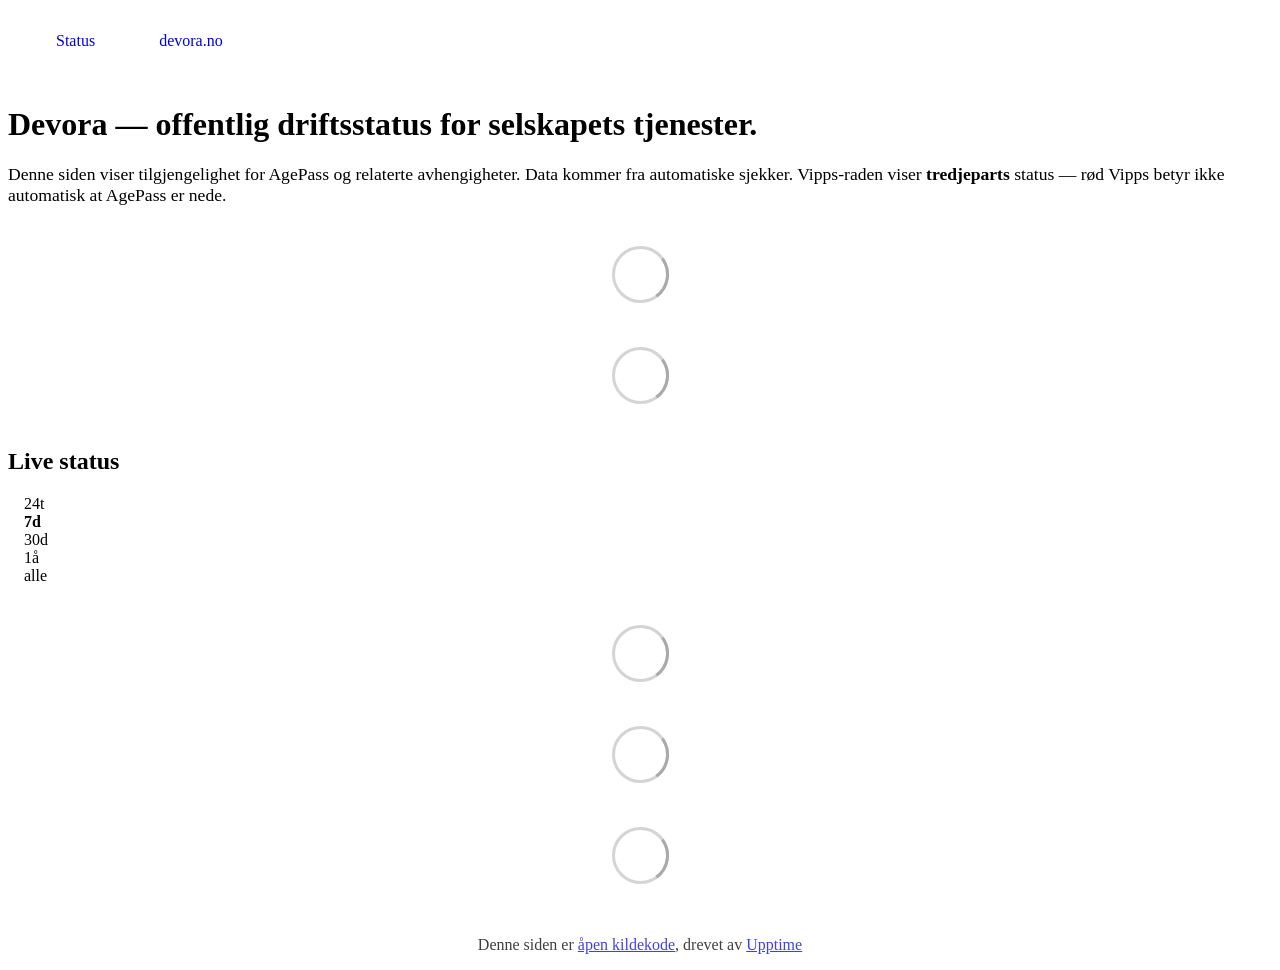
==== index.html @ e8d4e6a3 "deploy: 77ff002e04fcc539e3cb16e5a94542a0ffc19415" ====
<!DOCTYPE html> <html lang=en> <head> <meta charset=utf-8> <meta content="width=device-width,initial-scale=1" name=viewport> <meta content=#333333 name=theme-color> <base href=/ > <link href=manifest.json rel=manifest crossorigin=use-credentials> <script>__SAPPER__={baseUrl:"",preloaded:[void 0,{}]};if('serviceWorker' in navigator)navigator.serviceWorker.register('/service-worker.js');(function(){try{eval("async function x(){}");var main="/client/client.0cb6d967.js"}catch(e){main="/client/legacy/client.59f2d31b.js"};var s=document.createElement("script");try{new Function("if(0)import('')")();s.src=main;s.type="module";s.crossOrigin="use-credentials";}catch(e){s.src="/client/shimport@2.0.5.js";s.setAttribute("data-main",main);}document.head.appendChild(s);}());</script> <link href=client/client-31a52aa5.css rel=stylesheet><link href=client/createOctokit-a85f76c7.css rel=stylesheet><link href=client/index-b0b6455a.css rel=stylesheet> <title>Devora status</title><link href=https://status.devora.no/devora-status-theme.css rel=stylesheet><link href=https://status.devora.no/global.css rel=stylesheet><link href=https://raw.githubusercontent.com/upptime/upptime/master/assets/upptime-icon.svg rel=icon type=image/svg><link href=/logo-192.png rel=icon type=image/png><meta content=#3432A6 name=theme-color><style>:root{--body-background-color:#F8F7FF;--body-text-color:#242A56;--card-background-color:#FFFFFF;--nav-background-color:#FFFFFF;--nav-border-bottom-color:#E8E6F5;--nav-current-border-bottom-color:#3432A6;--card-border-color:#E8E6F5;--down-border-left-color:#EF4444;--down-background-color:#FEE2E2;--degraded-border-left-color:#F59E0B;--up-border-left-color:#22C55E;--tag-color:#FFFFFF;--tag-up-background-color:#22C55E;--tag-down-background-color:#EF4444;--tag-degraded-background-color:#F59E0B;--change-background-color:#F59E0B;--error-button-border-color:#242A56;--error-button-background-color:#3432A6;--error-button-color:#FFFFFF;--submit-button-border-color:#242A56;--submit-button-background-color:#3432A6;--submit-button-color:#FFFFFF}</style> <link href=/client/client.0cb6d967.js rel=modulepreload as=script crossorigin=use-credentials><link href=/client/client-31a52aa5.css rel=preload as=style><link href=/client/index.c69e78ef.js rel=modulepreload as=script crossorigin=use-credentials><link href=/client/createOctokit.4ee7f7fd.js rel=modulepreload as=script crossorigin=use-credentials><link href=/client/inject_styles.803b7e80.js rel=modulepreload as=script crossorigin=use-credentials><link href=/client/createOctokit-a85f76c7.css rel=preload as=style><link href=/client/index-b0b6455a.css rel=preload as=style></head> <body> <div id=sapper> <nav class=svelte-a08hsz><div class="svelte-a08hsz container"> <ul class=svelte-a08hsz><li><a href=/ class=svelte-a08hsz target=_self aria-current=page>Status</a> <li><a href=https://devora.no class=svelte-a08hsz target=_self>devora.no</a> </li> </ul></div> </nav> <main class=container> <header class=svelte-ngkazm><h1><strong>Devora</strong> — offentlig driftsstatus for selskapets tjenester.</h1> <p class="svelte-ngkazm lead">Denne siden viser tilgjengelighet for AgePass og relaterte avhengigheter. Data kommer fra automatiske sjekker. Vipps-raden viser <strong>tredjeparts</strong> status — rød Vipps betyr ikke automatisk at AgePass er nede.</header> <section class=svelte-8lnl4f><div class="svelte-68jxue loading"><svg class=svelte-68jxue height=38 stroke=#aaa width=38 xmlns=http://www.w3.org/2000/svg><g fill=none fill-rule=evenodd><g stroke-width=2 transform="translate(1 1)"><circle cx=18 cy=18 r=18 stroke-opacity=.5></circle><path d="M36 18c0-9.94-8.06-18-18-18"><animateTransform attributeName=transform dur=1s from="0 18 18" repeatCount=indefinite to="360 18 18" type=rotate></animateTransform></path></g></g></svg></div> </section> <section class=svelte-8lnl4f><div class="svelte-68jxue loading"><svg class=svelte-68jxue height=38 stroke=#aaa width=38 xmlns=http://www.w3.org/2000/svg><g fill=none fill-rule=evenodd><g stroke-width=2 transform="translate(1 1)"><circle cx=18 cy=18 r=18 stroke-opacity=.5></circle><path d="M36 18c0-9.94-8.06-18-18-18"><animateTransform attributeName=transform dur=1s from="0 18 18" repeatCount=indefinite to="360 18 18" type=rotate></animateTransform></path></g></g></svg></div> </section> <div class="svelte-fqsq6s f changed"><h2>Live status</h2> <form class="svelte-fqsq6s f r"><div><input class=svelte-fqsq6s id=data_day name=d type=radio value=day><label class=svelte-fqsq6s for=data_day>24t</label></div> <div><input class=svelte-fqsq6s id=data_week name=d type=radio value=week checked><label class=svelte-fqsq6s for=data_week>7d</label></div> <div><input class=svelte-fqsq6s id=data_month name=d type=radio value=month><label class=svelte-fqsq6s for=data_month>30d</label></div> <div><input class=svelte-fqsq6s id=data_year name=d type=radio value=year><label class=svelte-fqsq6s for=data_year>1å</label></div> <div><input class=svelte-fqsq6s id=data_all name=d type=radio value=all><label class=svelte-fqsq6s for=data_all>alle</label></div></form></div> <section class="svelte-fqsq6s live-status"><div class="svelte-68jxue loading"><svg class=svelte-68jxue height=38 stroke=#aaa width=38 xmlns=http://www.w3.org/2000/svg><g fill=none fill-rule=evenodd><g stroke-width=2 transform="translate(1 1)"><circle cx=18 cy=18 r=18 stroke-opacity=.5></circle><path d="M36 18c0-9.94-8.06-18-18-18"><animateTransform attributeName=transform dur=1s from="0 18 18" repeatCount=indefinite to="360 18 18" type=rotate></animateTransform></path></g></g></svg></div> </section> <section><div class="svelte-68jxue loading"><svg class=svelte-68jxue height=38 stroke=#aaa width=38 xmlns=http://www.w3.org/2000/svg><g fill=none fill-rule=evenodd><g stroke-width=2 transform="translate(1 1)"><circle cx=18 cy=18 r=18 stroke-opacity=.5></circle><path d="M36 18c0-9.94-8.06-18-18-18"><animateTransform attributeName=transform dur=1s from="0 18 18" repeatCount=indefinite to="360 18 18" type=rotate></animateTransform></path></g></g></svg></div> </section> <section><div class="svelte-68jxue loading"><svg class=svelte-68jxue height=38 stroke=#aaa width=38 xmlns=http://www.w3.org/2000/svg><g fill=none fill-rule=evenodd><g stroke-width=2 transform="translate(1 1)"><circle cx=18 cy=18 r=18 stroke-opacity=.5></circle><path d="M36 18c0-9.94-8.06-18-18-18"><animateTransform attributeName=transform dur=1s from="0 18 18" repeatCount=indefinite to="360 18 18" type=rotate></animateTransform></path></g></g></svg></div></section></main> <footer class=svelte-jbr799><p>Denne siden er <a href=https://github.com/Devora-AS/status>åpen kildekode</a>, drevet av <a href=https://upptime.js.org>Upptime</a></p> </footer></div> <script> try {
        if (typeof window !== "undefined" && window.navigator && navigator.serviceWorker) {
          navigator.serviceWorker.getRegistrations().then(function (registrations) {
            for (let registration of registrations) {
              registration.unregister();
            }
          });
        }
        if (typeof window !== "undefined" && "caches" in window) {
          caches.keys().then(function (keyList) {
            return Promise.all(
              keyList.map(function (key) {
                return caches.delete(key);
              })
            );
          });
        }
      } catch (error) {} </script>
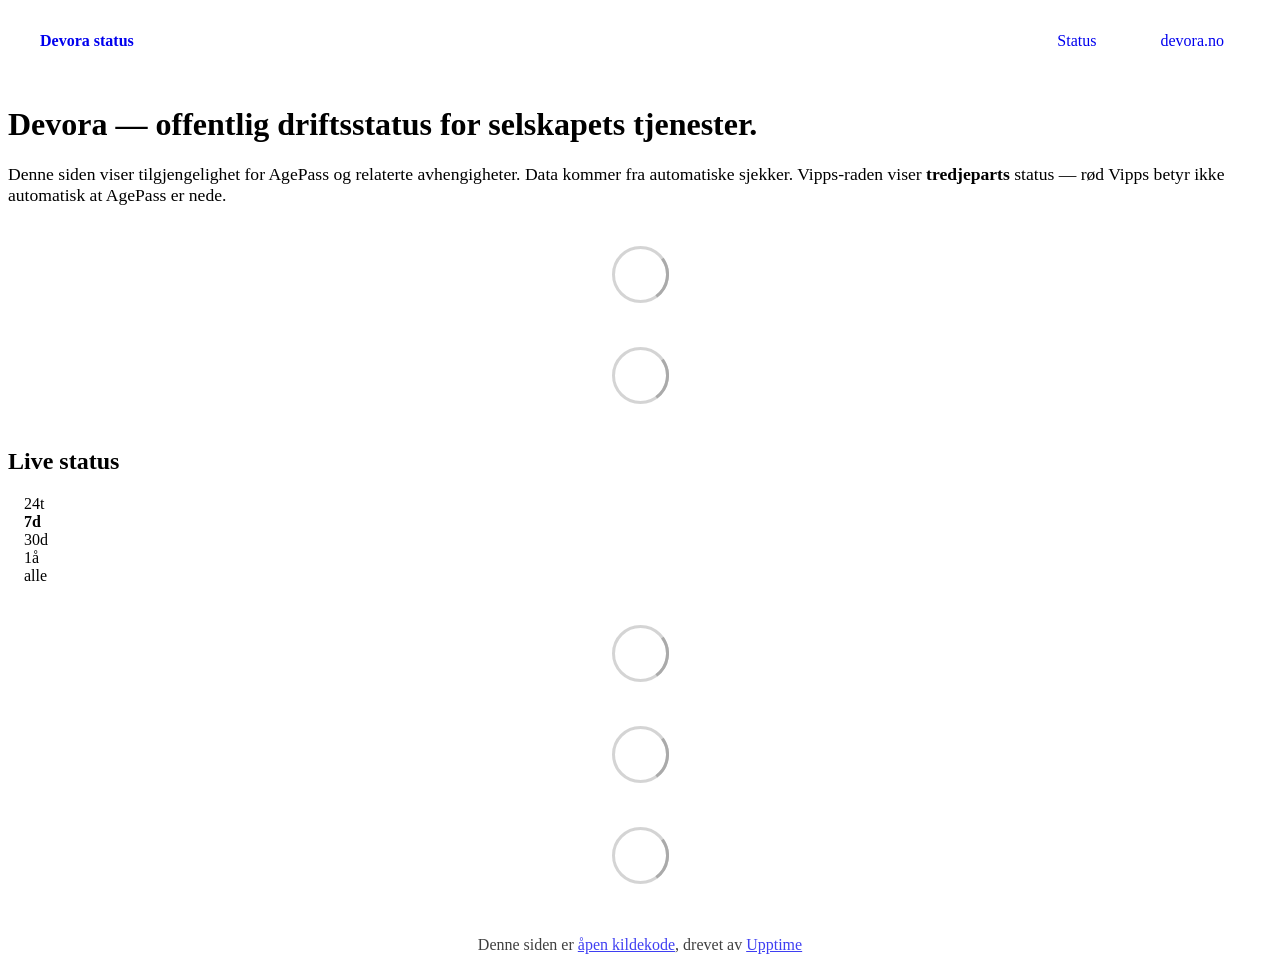
==== commit 84c25a1a: "deploy: 572787157b8bfe61085cf81229f582328dc64d54" ====
--- a/index.html
+++ b/index.html
@@ -1,4 +1,4 @@
-<!DOCTYPE html> <html lang=en> <head> <meta charset=utf-8> <meta content="width=device-width,initial-scale=1" name=viewport> <meta content=#333333 name=theme-color> <base href=/ > <link href=manifest.json rel=manifest crossorigin=use-credentials> <script>__SAPPER__={baseUrl:"",preloaded:[void 0,{}]};if('serviceWorker' in navigator)navigator.serviceWorker.register('/service-worker.js');(function(){try{eval("async function x(){}");var main="/client/client.0cb6d967.js"}catch(e){main="/client/legacy/client.59f2d31b.js"};var s=document.createElement("script");try{new Function("if(0)import('')")();s.src=main;s.type="module";s.crossOrigin="use-credentials";}catch(e){s.src="/client/shimport@2.0.5.js";s.setAttribute("data-main",main);}document.head.appendChild(s);}());</script> <link href=client/client-31a52aa5.css rel=stylesheet><link href=client/createOctokit-a85f76c7.css rel=stylesheet><link href=client/index-b0b6455a.css rel=stylesheet> <title>Devora status</title><link href=https://status.devora.no/devora-status-theme.css rel=stylesheet><link href=https://status.devora.no/global.css rel=stylesheet><link href=https://raw.githubusercontent.com/upptime/upptime/master/assets/upptime-icon.svg rel=icon type=image/svg><link href=/logo-192.png rel=icon type=image/png><meta content=#3432A6 name=theme-color><style>:root{--body-background-color:#F8F7FF;--body-text-color:#242A56;--card-background-color:#FFFFFF;--nav-background-color:#FFFFFF;--nav-border-bottom-color:#E8E6F5;--nav-current-border-bottom-color:#3432A6;--card-border-color:#E8E6F5;--down-border-left-color:#EF4444;--down-background-color:#FEE2E2;--degraded-border-left-color:#F59E0B;--up-border-left-color:#22C55E;--tag-color:#FFFFFF;--tag-up-background-color:#22C55E;--tag-down-background-color:#EF4444;--tag-degraded-background-color:#F59E0B;--change-background-color:#F59E0B;--error-button-border-color:#242A56;--error-button-background-color:#3432A6;--error-button-color:#FFFFFF;--submit-button-border-color:#242A56;--submit-button-background-color:#3432A6;--submit-button-color:#FFFFFF}</style> <link href=/client/client.0cb6d967.js rel=modulepreload as=script crossorigin=use-credentials><link href=/client/client-31a52aa5.css rel=preload as=style><link href=/client/index.c69e78ef.js rel=modulepreload as=script crossorigin=use-credentials><link href=/client/createOctokit.4ee7f7fd.js rel=modulepreload as=script crossorigin=use-credentials><link href=/client/inject_styles.803b7e80.js rel=modulepreload as=script crossorigin=use-credentials><link href=/client/createOctokit-a85f76c7.css rel=preload as=style><link href=/client/index-b0b6455a.css rel=preload as=style></head> <body> <div id=sapper> <nav class=svelte-a08hsz><div class="svelte-a08hsz container"> <ul class=svelte-a08hsz><li><a href=/ class=svelte-a08hsz target=_self aria-current=page>Status</a> <li><a href=https://devora.no class=svelte-a08hsz target=_self>devora.no</a> </li> </ul></div> </nav> <main class=container> <header class=svelte-ngkazm><h1><strong>Devora</strong> — offentlig driftsstatus for selskapets tjenester.</h1> <p class="svelte-ngkazm lead">Denne siden viser tilgjengelighet for AgePass og relaterte avhengigheter. Data kommer fra automatiske sjekker. Vipps-raden viser <strong>tredjeparts</strong> status — rød Vipps betyr ikke automatisk at AgePass er nede.</header> <section class=svelte-8lnl4f><div class="svelte-68jxue loading"><svg class=svelte-68jxue height=38 stroke=#aaa width=38 xmlns=http://www.w3.org/2000/svg><g fill=none fill-rule=evenodd><g stroke-width=2 transform="translate(1 1)"><circle cx=18 cy=18 r=18 stroke-opacity=.5></circle><path d="M36 18c0-9.94-8.06-18-18-18"><animateTransform attributeName=transform dur=1s from="0 18 18" repeatCount=indefinite to="360 18 18" type=rotate></animateTransform></path></g></g></svg></div> </section> <section class=svelte-8lnl4f><div class="svelte-68jxue loading"><svg class=svelte-68jxue height=38 stroke=#aaa width=38 xmlns=http://www.w3.org/2000/svg><g fill=none fill-rule=evenodd><g stroke-width=2 transform="translate(1 1)"><circle cx=18 cy=18 r=18 stroke-opacity=.5></circle><path d="M36 18c0-9.94-8.06-18-18-18"><animateTransform attributeName=transform dur=1s from="0 18 18" repeatCount=indefinite to="360 18 18" type=rotate></animateTransform></path></g></g></svg></div> </section> <div class="svelte-fqsq6s f changed"><h2>Live status</h2> <form class="svelte-fqsq6s f r"><div><input class=svelte-fqsq6s id=data_day name=d type=radio value=day><label class=svelte-fqsq6s for=data_day>24t</label></div> <div><input class=svelte-fqsq6s id=data_week name=d type=radio value=week checked><label class=svelte-fqsq6s for=data_week>7d</label></div> <div><input class=svelte-fqsq6s id=data_month name=d type=radio value=month><label class=svelte-fqsq6s for=data_month>30d</label></div> <div><input class=svelte-fqsq6s id=data_year name=d type=radio value=year><label class=svelte-fqsq6s for=data_year>1å</label></div> <div><input class=svelte-fqsq6s id=data_all name=d type=radio value=all><label class=svelte-fqsq6s for=data_all>alle</label></div></form></div> <section class="svelte-fqsq6s live-status"><div class="svelte-68jxue loading"><svg class=svelte-68jxue height=38 stroke=#aaa width=38 xmlns=http://www.w3.org/2000/svg><g fill=none fill-rule=evenodd><g stroke-width=2 transform="translate(1 1)"><circle cx=18 cy=18 r=18 stroke-opacity=.5></circle><path d="M36 18c0-9.94-8.06-18-18-18"><animateTransform attributeName=transform dur=1s from="0 18 18" repeatCount=indefinite to="360 18 18" type=rotate></animateTransform></path></g></g></svg></div> </section> <section><div class="svelte-68jxue loading"><svg class=svelte-68jxue height=38 stroke=#aaa width=38 xmlns=http://www.w3.org/2000/svg><g fill=none fill-rule=evenodd><g stroke-width=2 transform="translate(1 1)"><circle cx=18 cy=18 r=18 stroke-opacity=.5></circle><path d="M36 18c0-9.94-8.06-18-18-18"><animateTransform attributeName=transform dur=1s from="0 18 18" repeatCount=indefinite to="360 18 18" type=rotate></animateTransform></path></g></g></svg></div> </section> <section><div class="svelte-68jxue loading"><svg class=svelte-68jxue height=38 stroke=#aaa width=38 xmlns=http://www.w3.org/2000/svg><g fill=none fill-rule=evenodd><g stroke-width=2 transform="translate(1 1)"><circle cx=18 cy=18 r=18 stroke-opacity=.5></circle><path d="M36 18c0-9.94-8.06-18-18-18"><animateTransform attributeName=transform dur=1s from="0 18 18" repeatCount=indefinite to="360 18 18" type=rotate></animateTransform></path></g></g></svg></div></section></main> <footer class=svelte-jbr799><p>Denne siden er <a href=https://github.com/Devora-AS/status>åpen kildekode</a>, drevet av <a href=https://upptime.js.org>Upptime</a></p> </footer></div> <script> try {
+<!DOCTYPE html> <html lang=en> <head> <meta charset=utf-8> <meta content="width=device-width,initial-scale=1" name=viewport> <meta content=#333333 name=theme-color> <base href=/ > <link href=manifest.json rel=manifest crossorigin=use-credentials> <script>__SAPPER__={baseUrl:"",preloaded:[void 0,{}]};if('serviceWorker' in navigator)navigator.serviceWorker.register('/service-worker.js');(function(){try{eval("async function x(){}");var main="/client/client.b1b8e47a.js"}catch(e){main="/client/legacy/client.f040d02b.js"};var s=document.createElement("script");try{new Function("if(0)import('')")();s.src=main;s.type="module";s.crossOrigin="use-credentials";}catch(e){s.src="/client/shimport@2.0.5.js";s.setAttribute("data-main",main);}document.head.appendChild(s);}());</script> <link href=client/client-31a52aa5.css rel=stylesheet><link href=client/createOctokit-a85f76c7.css rel=stylesheet><link href=client/index-b0b6455a.css rel=stylesheet> <title>Devora status</title><link href=https://status.devora.no/devora-status-theme.css rel=stylesheet><link href=https://status.devora.no/global.css rel=stylesheet><link href=https://status.devora.no/favicon.svg rel=icon type=image/svg><link href=https://status.devora.no/favicon.png rel=icon type=image/png><meta content=#3432A6 name=theme-color><style>:root{--body-background-color:#F8F7FF;--body-text-color:#242A56;--card-background-color:#FFFFFF;--nav-background-color:#FFFFFF;--nav-border-bottom-color:#E8E6F5;--nav-current-border-bottom-color:#3432A6;--card-border-color:#E8E6F5;--down-border-left-color:#EF4444;--down-background-color:#FEE2E2;--degraded-border-left-color:#F59E0B;--up-border-left-color:#22C55E;--tag-color:#FFFFFF;--tag-up-background-color:#22C55E;--tag-down-background-color:#EF4444;--tag-degraded-background-color:#F59E0B;--change-background-color:#F59E0B;--error-button-border-color:#242A56;--error-button-background-color:#3432A6;--error-button-color:#FFFFFF;--submit-button-border-color:#242A56;--submit-button-background-color:#3432A6;--submit-button-color:#FFFFFF}</style> <link href=/client/client.b1b8e47a.js rel=modulepreload as=script crossorigin=use-credentials><link href=/client/client-31a52aa5.css rel=preload as=style><link href=/client/index.86a153cd.js rel=modulepreload as=script crossorigin=use-credentials><link href=/client/createOctokit.c4c9313b.js rel=modulepreload as=script crossorigin=use-credentials><link href=/client/inject_styles.803b7e80.js rel=modulepreload as=script crossorigin=use-credentials><link href=/client/createOctokit-a85f76c7.css rel=preload as=style><link href=/client/index-b0b6455a.css rel=preload as=style></head> <body> <div id=sapper> <nav class=svelte-a08hsz><div class="svelte-a08hsz container"><div><a href=https://status.devora.no class="svelte-a08hsz logo"><img alt="" class=svelte-a08hsz src=https://status.devora.no/favicon.png> <div>Devora status</div></a></div> <ul class=svelte-a08hsz><li><a href=/ class=svelte-a08hsz target=_self aria-current=page>Status</a> <li><a href=https://devora.no class=svelte-a08hsz target=_self>devora.no</a> </li> </ul></div> </nav> <main class=container> <header class=svelte-ngkazm><h1><strong>Devora</strong> — offentlig driftsstatus for selskapets tjenester.</h1> <p class="svelte-ngkazm lead">Denne siden viser tilgjengelighet for AgePass og relaterte avhengigheter. Data kommer fra automatiske sjekker. Vipps-raden viser <strong>tredjeparts</strong> status — rød Vipps betyr ikke automatisk at AgePass er nede.</header> <section class=svelte-8lnl4f><div class="svelte-68jxue loading"><svg class=svelte-68jxue height=38 stroke=#aaa width=38 xmlns=http://www.w3.org/2000/svg><g fill=none fill-rule=evenodd><g stroke-width=2 transform="translate(1 1)"><circle cx=18 cy=18 r=18 stroke-opacity=.5></circle><path d="M36 18c0-9.94-8.06-18-18-18"><animateTransform attributeName=transform dur=1s from="0 18 18" repeatCount=indefinite to="360 18 18" type=rotate></animateTransform></path></g></g></svg></div> </section> <section class=svelte-8lnl4f><div class="svelte-68jxue loading"><svg class=svelte-68jxue height=38 stroke=#aaa width=38 xmlns=http://www.w3.org/2000/svg><g fill=none fill-rule=evenodd><g stroke-width=2 transform="translate(1 1)"><circle cx=18 cy=18 r=18 stroke-opacity=.5></circle><path d="M36 18c0-9.94-8.06-18-18-18"><animateTransform attributeName=transform dur=1s from="0 18 18" repeatCount=indefinite to="360 18 18" type=rotate></animateTransform></path></g></g></svg></div> </section> <div class="svelte-fqsq6s f changed"><h2>Live status</h2> <form class="svelte-fqsq6s f r"><div><input class=svelte-fqsq6s id=data_day name=d type=radio value=day><label class=svelte-fqsq6s for=data_day>24t</label></div> <div><input class=svelte-fqsq6s id=data_week name=d type=radio value=week checked><label class=svelte-fqsq6s for=data_week>7d</label></div> <div><input class=svelte-fqsq6s id=data_month name=d type=radio value=month><label class=svelte-fqsq6s for=data_month>30d</label></div> <div><input class=svelte-fqsq6s id=data_year name=d type=radio value=year><label class=svelte-fqsq6s for=data_year>1å</label></div> <div><input class=svelte-fqsq6s id=data_all name=d type=radio value=all><label class=svelte-fqsq6s for=data_all>alle</label></div></form></div> <section class="svelte-fqsq6s live-status"><div class="svelte-68jxue loading"><svg class=svelte-68jxue height=38 stroke=#aaa width=38 xmlns=http://www.w3.org/2000/svg><g fill=none fill-rule=evenodd><g stroke-width=2 transform="translate(1 1)"><circle cx=18 cy=18 r=18 stroke-opacity=.5></circle><path d="M36 18c0-9.94-8.06-18-18-18"><animateTransform attributeName=transform dur=1s from="0 18 18" repeatCount=indefinite to="360 18 18" type=rotate></animateTransform></path></g></g></svg></div> </section> <section><div class="svelte-68jxue loading"><svg class=svelte-68jxue height=38 stroke=#aaa width=38 xmlns=http://www.w3.org/2000/svg><g fill=none fill-rule=evenodd><g stroke-width=2 transform="translate(1 1)"><circle cx=18 cy=18 r=18 stroke-opacity=.5></circle><path d="M36 18c0-9.94-8.06-18-18-18"><animateTransform attributeName=transform dur=1s from="0 18 18" repeatCount=indefinite to="360 18 18" type=rotate></animateTransform></path></g></g></svg></div> </section> <section><div class="svelte-68jxue loading"><svg class=svelte-68jxue height=38 stroke=#aaa width=38 xmlns=http://www.w3.org/2000/svg><g fill=none fill-rule=evenodd><g stroke-width=2 transform="translate(1 1)"><circle cx=18 cy=18 r=18 stroke-opacity=.5></circle><path d="M36 18c0-9.94-8.06-18-18-18"><animateTransform attributeName=transform dur=1s from="0 18 18" repeatCount=indefinite to="360 18 18" type=rotate></animateTransform></path></g></g></svg></div></section></main> <footer class=svelte-jbr799><p>Denne siden er <a href=https://github.com/Devora-AS/status>åpen kildekode</a>, drevet av <a href=https://upptime.js.org>Upptime</a></p> </footer></div> <script> try {
         if (typeof window !== "undefined" && window.navigator && navigator.serviceWorker) {
           navigator.serviceWorker.getRegistrations().then(function (registrations) {
             for (let registration of registrations) {
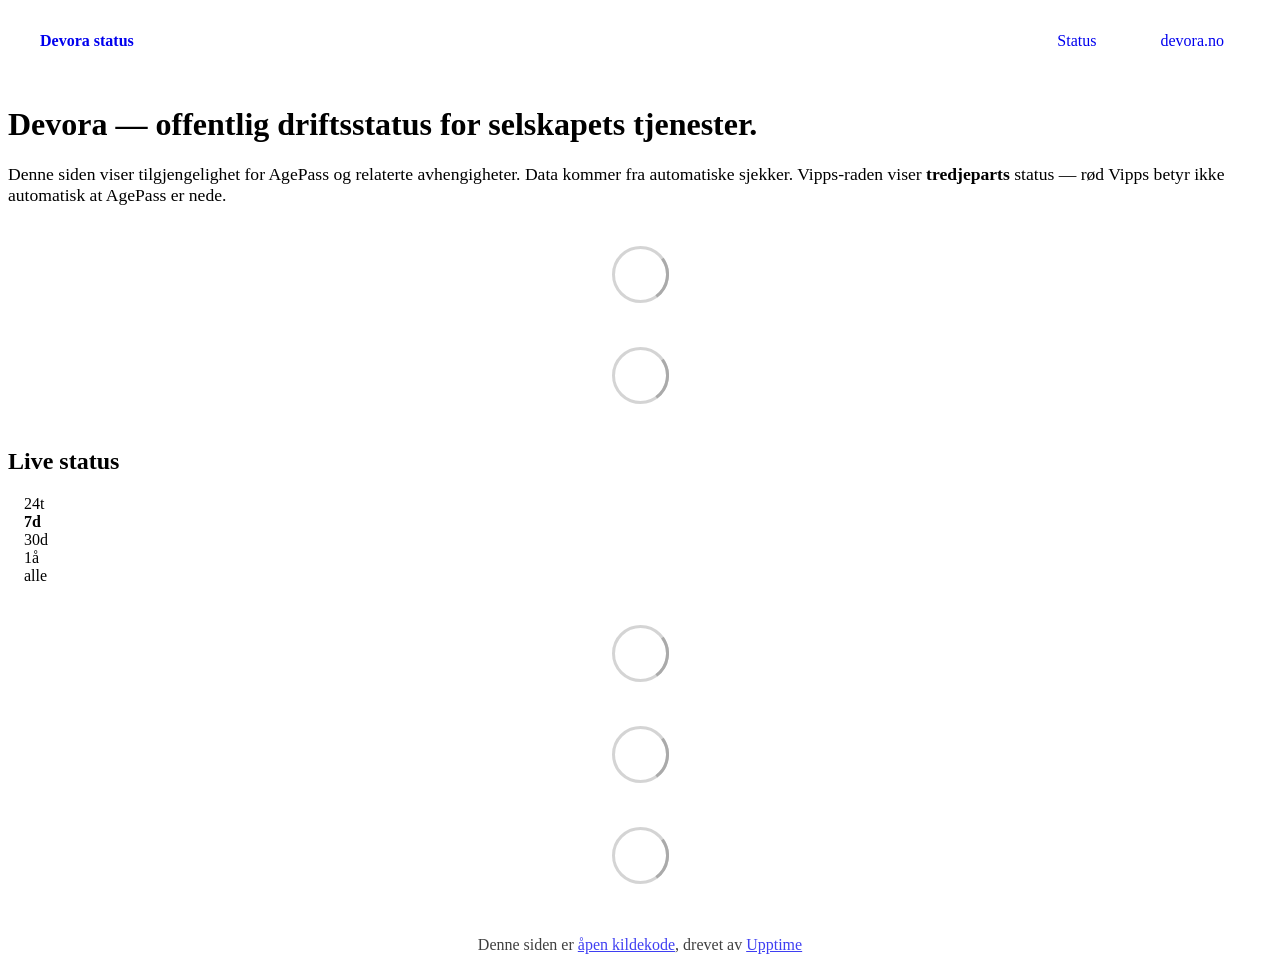
==== commit a00fadde: "deploy: de8b85e00c2a7ad2dac71eebb2f64eb7ff2f4ef4" ====
--- a/index.html
+++ b/index.html
@@ -1,4 +1,4 @@
-<!DOCTYPE html> <html lang=en> <head> <meta charset=utf-8> <meta content="width=device-width,initial-scale=1" name=viewport> <meta content=#333333 name=theme-color> <base href=/ > <link href=manifest.json rel=manifest crossorigin=use-credentials> <script>__SAPPER__={baseUrl:"",preloaded:[void 0,{}]};if('serviceWorker' in navigator)navigator.serviceWorker.register('/service-worker.js');(function(){try{eval("async function x(){}");var main="/client/client.b1b8e47a.js"}catch(e){main="/client/legacy/client.f040d02b.js"};var s=document.createElement("script");try{new Function("if(0)import('')")();s.src=main;s.type="module";s.crossOrigin="use-credentials";}catch(e){s.src="/client/shimport@2.0.5.js";s.setAttribute("data-main",main);}document.head.appendChild(s);}());</script> <link href=client/client-31a52aa5.css rel=stylesheet><link href=client/createOctokit-a85f76c7.css rel=stylesheet><link href=client/index-b0b6455a.css rel=stylesheet> <title>Devora status</title><link href=https://status.devora.no/devora-status-theme.css rel=stylesheet><link href=https://status.devora.no/global.css rel=stylesheet><link href=https://status.devora.no/favicon.svg rel=icon type=image/svg><link href=https://status.devora.no/favicon.png rel=icon type=image/png><meta content=#3432A6 name=theme-color><style>:root{--body-background-color:#F8F7FF;--body-text-color:#242A56;--card-background-color:#FFFFFF;--nav-background-color:#FFFFFF;--nav-border-bottom-color:#E8E6F5;--nav-current-border-bottom-color:#3432A6;--card-border-color:#E8E6F5;--down-border-left-color:#EF4444;--down-background-color:#FEE2E2;--degraded-border-left-color:#F59E0B;--up-border-left-color:#22C55E;--tag-color:#FFFFFF;--tag-up-background-color:#22C55E;--tag-down-background-color:#EF4444;--tag-degraded-background-color:#F59E0B;--change-background-color:#F59E0B;--error-button-border-color:#242A56;--error-button-background-color:#3432A6;--error-button-color:#FFFFFF;--submit-button-border-color:#242A56;--submit-button-background-color:#3432A6;--submit-button-color:#FFFFFF}</style> <link href=/client/client.b1b8e47a.js rel=modulepreload as=script crossorigin=use-credentials><link href=/client/client-31a52aa5.css rel=preload as=style><link href=/client/index.86a153cd.js rel=modulepreload as=script crossorigin=use-credentials><link href=/client/createOctokit.c4c9313b.js rel=modulepreload as=script crossorigin=use-credentials><link href=/client/inject_styles.803b7e80.js rel=modulepreload as=script crossorigin=use-credentials><link href=/client/createOctokit-a85f76c7.css rel=preload as=style><link href=/client/index-b0b6455a.css rel=preload as=style></head> <body> <div id=sapper> <nav class=svelte-a08hsz><div class="svelte-a08hsz container"><div><a href=https://status.devora.no class="svelte-a08hsz logo"><img alt="" class=svelte-a08hsz src=https://status.devora.no/favicon.png> <div>Devora status</div></a></div> <ul class=svelte-a08hsz><li><a href=/ class=svelte-a08hsz target=_self aria-current=page>Status</a> <li><a href=https://devora.no class=svelte-a08hsz target=_self>devora.no</a> </li> </ul></div> </nav> <main class=container> <header class=svelte-ngkazm><h1><strong>Devora</strong> — offentlig driftsstatus for selskapets tjenester.</h1> <p class="svelte-ngkazm lead">Denne siden viser tilgjengelighet for AgePass og relaterte avhengigheter. Data kommer fra automatiske sjekker. Vipps-raden viser <strong>tredjeparts</strong> status — rød Vipps betyr ikke automatisk at AgePass er nede.</header> <section class=svelte-8lnl4f><div class="svelte-68jxue loading"><svg class=svelte-68jxue height=38 stroke=#aaa width=38 xmlns=http://www.w3.org/2000/svg><g fill=none fill-rule=evenodd><g stroke-width=2 transform="translate(1 1)"><circle cx=18 cy=18 r=18 stroke-opacity=.5></circle><path d="M36 18c0-9.94-8.06-18-18-18"><animateTransform attributeName=transform dur=1s from="0 18 18" repeatCount=indefinite to="360 18 18" type=rotate></animateTransform></path></g></g></svg></div> </section> <section class=svelte-8lnl4f><div class="svelte-68jxue loading"><svg class=svelte-68jxue height=38 stroke=#aaa width=38 xmlns=http://www.w3.org/2000/svg><g fill=none fill-rule=evenodd><g stroke-width=2 transform="translate(1 1)"><circle cx=18 cy=18 r=18 stroke-opacity=.5></circle><path d="M36 18c0-9.94-8.06-18-18-18"><animateTransform attributeName=transform dur=1s from="0 18 18" repeatCount=indefinite to="360 18 18" type=rotate></animateTransform></path></g></g></svg></div> </section> <div class="svelte-fqsq6s f changed"><h2>Live status</h2> <form class="svelte-fqsq6s f r"><div><input class=svelte-fqsq6s id=data_day name=d type=radio value=day><label class=svelte-fqsq6s for=data_day>24t</label></div> <div><input class=svelte-fqsq6s id=data_week name=d type=radio value=week checked><label class=svelte-fqsq6s for=data_week>7d</label></div> <div><input class=svelte-fqsq6s id=data_month name=d type=radio value=month><label class=svelte-fqsq6s for=data_month>30d</label></div> <div><input class=svelte-fqsq6s id=data_year name=d type=radio value=year><label class=svelte-fqsq6s for=data_year>1å</label></div> <div><input class=svelte-fqsq6s id=data_all name=d type=radio value=all><label class=svelte-fqsq6s for=data_all>alle</label></div></form></div> <section class="svelte-fqsq6s live-status"><div class="svelte-68jxue loading"><svg class=svelte-68jxue height=38 stroke=#aaa width=38 xmlns=http://www.w3.org/2000/svg><g fill=none fill-rule=evenodd><g stroke-width=2 transform="translate(1 1)"><circle cx=18 cy=18 r=18 stroke-opacity=.5></circle><path d="M36 18c0-9.94-8.06-18-18-18"><animateTransform attributeName=transform dur=1s from="0 18 18" repeatCount=indefinite to="360 18 18" type=rotate></animateTransform></path></g></g></svg></div> </section> <section><div class="svelte-68jxue loading"><svg class=svelte-68jxue height=38 stroke=#aaa width=38 xmlns=http://www.w3.org/2000/svg><g fill=none fill-rule=evenodd><g stroke-width=2 transform="translate(1 1)"><circle cx=18 cy=18 r=18 stroke-opacity=.5></circle><path d="M36 18c0-9.94-8.06-18-18-18"><animateTransform attributeName=transform dur=1s from="0 18 18" repeatCount=indefinite to="360 18 18" type=rotate></animateTransform></path></g></g></svg></div> </section> <section><div class="svelte-68jxue loading"><svg class=svelte-68jxue height=38 stroke=#aaa width=38 xmlns=http://www.w3.org/2000/svg><g fill=none fill-rule=evenodd><g stroke-width=2 transform="translate(1 1)"><circle cx=18 cy=18 r=18 stroke-opacity=.5></circle><path d="M36 18c0-9.94-8.06-18-18-18"><animateTransform attributeName=transform dur=1s from="0 18 18" repeatCount=indefinite to="360 18 18" type=rotate></animateTransform></path></g></g></svg></div></section></main> <footer class=svelte-jbr799><p>Denne siden er <a href=https://github.com/Devora-AS/status>åpen kildekode</a>, drevet av <a href=https://upptime.js.org>Upptime</a></p> </footer></div> <script> try {
+<!DOCTYPE html> <html lang=en> <head> <meta charset=utf-8> <meta content="width=device-width,initial-scale=1" name=viewport> <meta content=#333333 name=theme-color> <base href=/ > <link href=manifest.json rel=manifest crossorigin=use-credentials> <script>__SAPPER__={baseUrl:"",preloaded:[void 0,{}]};if('serviceWorker' in navigator)navigator.serviceWorker.register('/service-worker.js');(function(){try{eval("async function x(){}");var main="/client/client.82feeda5.js"}catch(e){main="/client/legacy/client.14595048.js"};var s=document.createElement("script");try{new Function("if(0)import('')")();s.src=main;s.type="module";s.crossOrigin="use-credentials";}catch(e){s.src="/client/shimport@2.0.5.js";s.setAttribute("data-main",main);}document.head.appendChild(s);}());</script> <link href=client/client-31a52aa5.css rel=stylesheet><link href=client/createOctokit-a85f76c7.css rel=stylesheet><link href=client/index-b0b6455a.css rel=stylesheet> <title>Devora status</title><link href=https://status.devora.no/devora-status-theme.css rel=stylesheet><link href=https://status.devora.no/global.css rel=stylesheet><link href=https://status.devora.no/favicon.svg rel=icon type=image/svg><link href=https://status.devora.no/favicon.png rel=icon type=image/png><meta content=#3432A6 name=theme-color><style>:root{--body-background-color:#F8F7FF;--body-text-color:#242A56;--card-background-color:#FFFFFF;--nav-background-color:#FFFFFF;--nav-border-bottom-color:#E8E6F5;--nav-current-border-bottom-color:#3432A6;--card-border-color:#E8E6F5;--down-border-left-color:#EF4444;--down-background-color:#FEE2E2;--degraded-border-left-color:#F59E0B;--up-border-left-color:#22C55E;--tag-color:#FFFFFF;--tag-up-background-color:#22C55E;--tag-down-background-color:#EF4444;--tag-degraded-background-color:#F59E0B;--change-background-color:#F59E0B;--error-button-border-color:#242A56;--error-button-background-color:#3432A6;--error-button-color:#FFFFFF;--submit-button-border-color:#242A56;--submit-button-background-color:#3432A6;--submit-button-color:#FFFFFF}</style> <link href=/client/client.82feeda5.js rel=modulepreload as=script crossorigin=use-credentials><link href=/client/client-31a52aa5.css rel=preload as=style><link href=/client/index.ac49d9d3.js rel=modulepreload as=script crossorigin=use-credentials><link href=/client/createOctokit.f159b085.js rel=modulepreload as=script crossorigin=use-credentials><link href=/client/inject_styles.803b7e80.js rel=modulepreload as=script crossorigin=use-credentials><link href=/client/createOctokit-a85f76c7.css rel=preload as=style><link href=/client/index-b0b6455a.css rel=preload as=style></head> <body> <div id=sapper> <nav class=svelte-a08hsz><div class="svelte-a08hsz container"><div><a href=https://status.devora.no class="svelte-a08hsz logo"><img alt="" class=svelte-a08hsz src=https://status.devora.no/favicon.png> <div>Devora status</div></a></div> <ul class=svelte-a08hsz><li><a href=/ class=svelte-a08hsz target=_self aria-current=page>Status</a> <li><a href=https://devora.no class=svelte-a08hsz target=_self>devora.no</a> </li> </ul></div> </nav> <main class=container> <header class=svelte-ngkazm><h1><strong>Devora</strong> — offentlig driftsstatus for selskapets tjenester.</h1> <p class="svelte-ngkazm lead">Denne siden viser tilgjengelighet for AgePass og relaterte avhengigheter. Data kommer fra automatiske sjekker. Vipps-raden viser <strong>tredjeparts</strong> status — rød Vipps betyr ikke automatisk at AgePass er nede.</header> <section class=svelte-8lnl4f><div class="svelte-68jxue loading"><svg class=svelte-68jxue height=38 stroke=#aaa width=38 xmlns=http://www.w3.org/2000/svg><g fill=none fill-rule=evenodd><g stroke-width=2 transform="translate(1 1)"><circle cx=18 cy=18 r=18 stroke-opacity=.5></circle><path d="M36 18c0-9.94-8.06-18-18-18"><animateTransform attributeName=transform dur=1s from="0 18 18" repeatCount=indefinite to="360 18 18" type=rotate></animateTransform></path></g></g></svg></div> </section> <section class=svelte-8lnl4f><div class="svelte-68jxue loading"><svg class=svelte-68jxue height=38 stroke=#aaa width=38 xmlns=http://www.w3.org/2000/svg><g fill=none fill-rule=evenodd><g stroke-width=2 transform="translate(1 1)"><circle cx=18 cy=18 r=18 stroke-opacity=.5></circle><path d="M36 18c0-9.94-8.06-18-18-18"><animateTransform attributeName=transform dur=1s from="0 18 18" repeatCount=indefinite to="360 18 18" type=rotate></animateTransform></path></g></g></svg></div> </section> <div class="svelte-fqsq6s f changed"><h2>Live status</h2> <form class="svelte-fqsq6s f r"><div><input class=svelte-fqsq6s id=data_day name=d type=radio value=day><label class=svelte-fqsq6s for=data_day>24t</label></div> <div><input class=svelte-fqsq6s id=data_week name=d type=radio value=week checked><label class=svelte-fqsq6s for=data_week>7d</label></div> <div><input class=svelte-fqsq6s id=data_month name=d type=radio value=month><label class=svelte-fqsq6s for=data_month>30d</label></div> <div><input class=svelte-fqsq6s id=data_year name=d type=radio value=year><label class=svelte-fqsq6s for=data_year>1å</label></div> <div><input class=svelte-fqsq6s id=data_all name=d type=radio value=all><label class=svelte-fqsq6s for=data_all>alle</label></div></form></div> <section class="svelte-fqsq6s live-status"><div class="svelte-68jxue loading"><svg class=svelte-68jxue height=38 stroke=#aaa width=38 xmlns=http://www.w3.org/2000/svg><g fill=none fill-rule=evenodd><g stroke-width=2 transform="translate(1 1)"><circle cx=18 cy=18 r=18 stroke-opacity=.5></circle><path d="M36 18c0-9.94-8.06-18-18-18"><animateTransform attributeName=transform dur=1s from="0 18 18" repeatCount=indefinite to="360 18 18" type=rotate></animateTransform></path></g></g></svg></div> </section> <section><div class="svelte-68jxue loading"><svg class=svelte-68jxue height=38 stroke=#aaa width=38 xmlns=http://www.w3.org/2000/svg><g fill=none fill-rule=evenodd><g stroke-width=2 transform="translate(1 1)"><circle cx=18 cy=18 r=18 stroke-opacity=.5></circle><path d="M36 18c0-9.94-8.06-18-18-18"><animateTransform attributeName=transform dur=1s from="0 18 18" repeatCount=indefinite to="360 18 18" type=rotate></animateTransform></path></g></g></svg></div> </section> <section><div class="svelte-68jxue loading"><svg class=svelte-68jxue height=38 stroke=#aaa width=38 xmlns=http://www.w3.org/2000/svg><g fill=none fill-rule=evenodd><g stroke-width=2 transform="translate(1 1)"><circle cx=18 cy=18 r=18 stroke-opacity=.5></circle><path d="M36 18c0-9.94-8.06-18-18-18"><animateTransform attributeName=transform dur=1s from="0 18 18" repeatCount=indefinite to="360 18 18" type=rotate></animateTransform></path></g></g></svg></div></section></main> <footer class=svelte-jbr799><p>Denne siden er <a href=https://github.com/Devora-AS/status>åpen kildekode</a>, drevet av <a href=https://upptime.js.org>Upptime</a></p> </footer></div> <script> try {
         if (typeof window !== "undefined" && window.navigator && navigator.serviceWorker) {
           navigator.serviceWorker.getRegistrations().then(function (registrations) {
             for (let registration of registrations) {
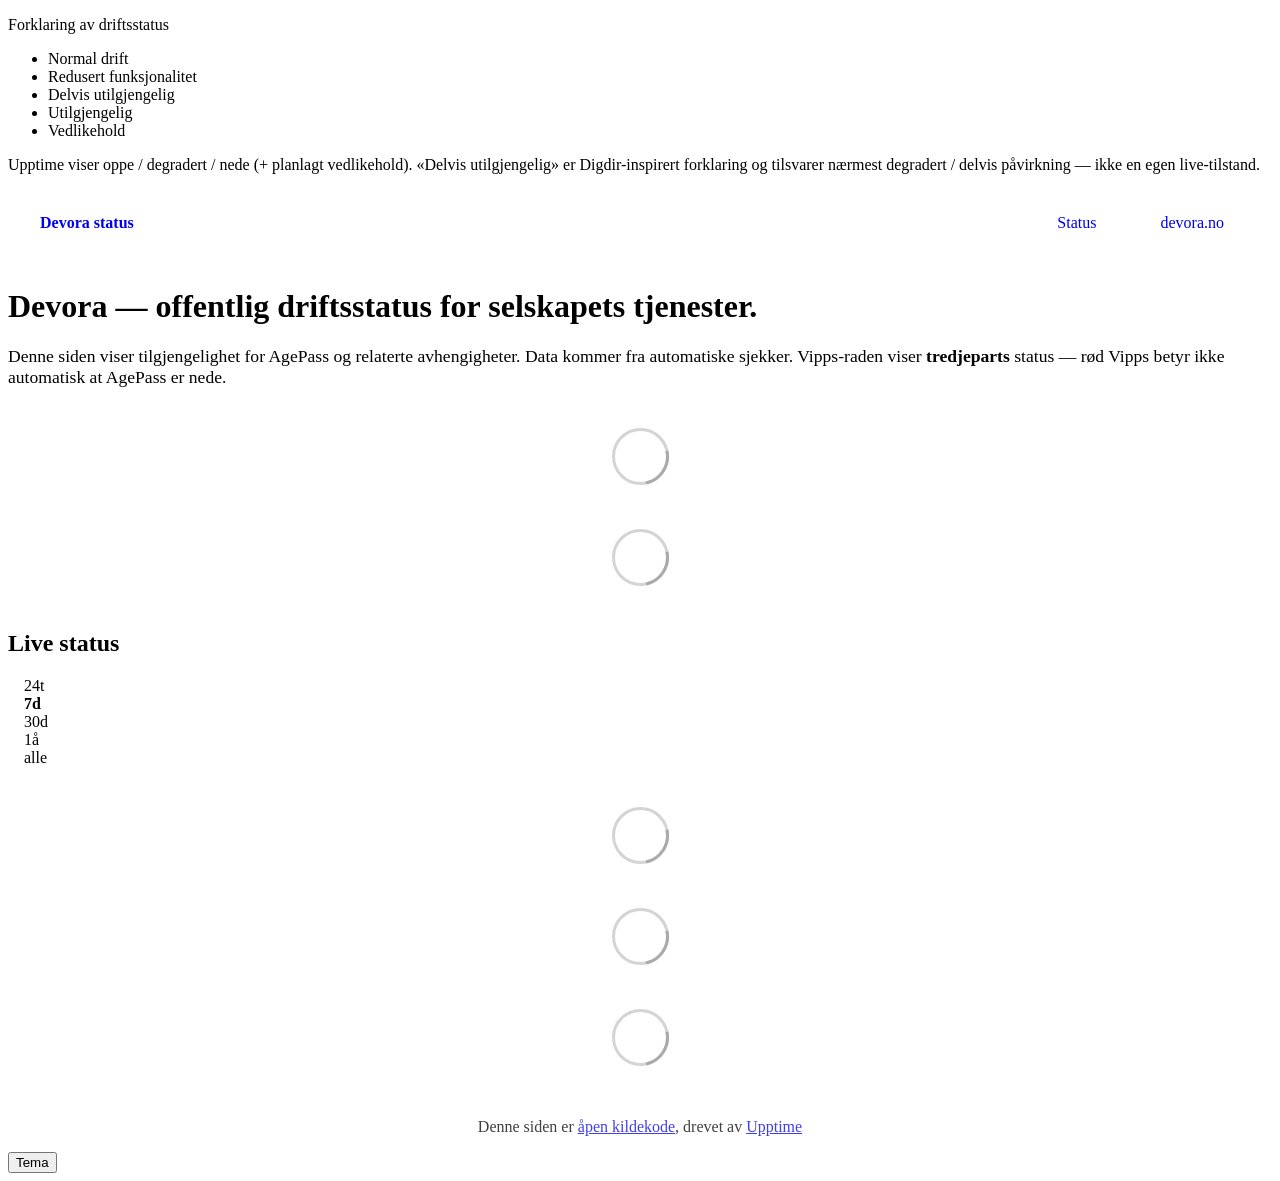
==== commit 4327b30f: "deploy: 19f14e3eda62851f8f6f44de56754b90cd80259b" ====
--- a/index.html
+++ b/index.html
@@ -1,4 +1,47 @@
-<!DOCTYPE html> <html lang=en> <head> <meta charset=utf-8> <meta content="width=device-width,initial-scale=1" name=viewport> <meta content=#333333 name=theme-color> <base href=/ > <link href=manifest.json rel=manifest crossorigin=use-credentials> <script>__SAPPER__={baseUrl:"",preloaded:[void 0,{}]};if('serviceWorker' in navigator)navigator.serviceWorker.register('/service-worker.js');(function(){try{eval("async function x(){}");var main="/client/client.82feeda5.js"}catch(e){main="/client/legacy/client.14595048.js"};var s=document.createElement("script");try{new Function("if(0)import('')")();s.src=main;s.type="module";s.crossOrigin="use-credentials";}catch(e){s.src="/client/shimport@2.0.5.js";s.setAttribute("data-main",main);}document.head.appendChild(s);}());</script> <link href=client/client-31a52aa5.css rel=stylesheet><link href=client/createOctokit-a85f76c7.css rel=stylesheet><link href=client/index-b0b6455a.css rel=stylesheet> <title>Devora status</title><link href=https://status.devora.no/devora-status-theme.css rel=stylesheet><link href=https://status.devora.no/global.css rel=stylesheet><link href=https://status.devora.no/favicon.svg rel=icon type=image/svg><link href=https://status.devora.no/favicon.png rel=icon type=image/png><meta content=#3432A6 name=theme-color><style>:root{--body-background-color:#F8F7FF;--body-text-color:#242A56;--card-background-color:#FFFFFF;--nav-background-color:#FFFFFF;--nav-border-bottom-color:#E8E6F5;--nav-current-border-bottom-color:#3432A6;--card-border-color:#E8E6F5;--down-border-left-color:#EF4444;--down-background-color:#FEE2E2;--degraded-border-left-color:#F59E0B;--up-border-left-color:#22C55E;--tag-color:#FFFFFF;--tag-up-background-color:#22C55E;--tag-down-background-color:#EF4444;--tag-degraded-background-color:#F59E0B;--change-background-color:#F59E0B;--error-button-border-color:#242A56;--error-button-background-color:#3432A6;--error-button-color:#FFFFFF;--submit-button-border-color:#242A56;--submit-button-background-color:#3432A6;--submit-button-color:#FFFFFF}</style> <link href=/client/client.82feeda5.js rel=modulepreload as=script crossorigin=use-credentials><link href=/client/client-31a52aa5.css rel=preload as=style><link href=/client/index.ac49d9d3.js rel=modulepreload as=script crossorigin=use-credentials><link href=/client/createOctokit.f159b085.js rel=modulepreload as=script crossorigin=use-credentials><link href=/client/inject_styles.803b7e80.js rel=modulepreload as=script crossorigin=use-credentials><link href=/client/createOctokit-a85f76c7.css rel=preload as=style><link href=/client/index-b0b6455a.css rel=preload as=style></head> <body> <div id=sapper> <nav class=svelte-a08hsz><div class="svelte-a08hsz container"><div><a href=https://status.devora.no class="svelte-a08hsz logo"><img alt="" class=svelte-a08hsz src=https://status.devora.no/favicon.png> <div>Devora status</div></a></div> <ul class=svelte-a08hsz><li><a href=/ class=svelte-a08hsz target=_self aria-current=page>Status</a> <li><a href=https://devora.no class=svelte-a08hsz target=_self>devora.no</a> </li> </ul></div> </nav> <main class=container> <header class=svelte-ngkazm><h1><strong>Devora</strong> — offentlig driftsstatus for selskapets tjenester.</h1> <p class="svelte-ngkazm lead">Denne siden viser tilgjengelighet for AgePass og relaterte avhengigheter. Data kommer fra automatiske sjekker. Vipps-raden viser <strong>tredjeparts</strong> status — rød Vipps betyr ikke automatisk at AgePass er nede.</header> <section class=svelte-8lnl4f><div class="svelte-68jxue loading"><svg class=svelte-68jxue height=38 stroke=#aaa width=38 xmlns=http://www.w3.org/2000/svg><g fill=none fill-rule=evenodd><g stroke-width=2 transform="translate(1 1)"><circle cx=18 cy=18 r=18 stroke-opacity=.5></circle><path d="M36 18c0-9.94-8.06-18-18-18"><animateTransform attributeName=transform dur=1s from="0 18 18" repeatCount=indefinite to="360 18 18" type=rotate></animateTransform></path></g></g></svg></div> </section> <section class=svelte-8lnl4f><div class="svelte-68jxue loading"><svg class=svelte-68jxue height=38 stroke=#aaa width=38 xmlns=http://www.w3.org/2000/svg><g fill=none fill-rule=evenodd><g stroke-width=2 transform="translate(1 1)"><circle cx=18 cy=18 r=18 stroke-opacity=.5></circle><path d="M36 18c0-9.94-8.06-18-18-18"><animateTransform attributeName=transform dur=1s from="0 18 18" repeatCount=indefinite to="360 18 18" type=rotate></animateTransform></path></g></g></svg></div> </section> <div class="svelte-fqsq6s f changed"><h2>Live status</h2> <form class="svelte-fqsq6s f r"><div><input class=svelte-fqsq6s id=data_day name=d type=radio value=day><label class=svelte-fqsq6s for=data_day>24t</label></div> <div><input class=svelte-fqsq6s id=data_week name=d type=radio value=week checked><label class=svelte-fqsq6s for=data_week>7d</label></div> <div><input class=svelte-fqsq6s id=data_month name=d type=radio value=month><label class=svelte-fqsq6s for=data_month>30d</label></div> <div><input class=svelte-fqsq6s id=data_year name=d type=radio value=year><label class=svelte-fqsq6s for=data_year>1å</label></div> <div><input class=svelte-fqsq6s id=data_all name=d type=radio value=all><label class=svelte-fqsq6s for=data_all>alle</label></div></form></div> <section class="svelte-fqsq6s live-status"><div class="svelte-68jxue loading"><svg class=svelte-68jxue height=38 stroke=#aaa width=38 xmlns=http://www.w3.org/2000/svg><g fill=none fill-rule=evenodd><g stroke-width=2 transform="translate(1 1)"><circle cx=18 cy=18 r=18 stroke-opacity=.5></circle><path d="M36 18c0-9.94-8.06-18-18-18"><animateTransform attributeName=transform dur=1s from="0 18 18" repeatCount=indefinite to="360 18 18" type=rotate></animateTransform></path></g></g></svg></div> </section> <section><div class="svelte-68jxue loading"><svg class=svelte-68jxue height=38 stroke=#aaa width=38 xmlns=http://www.w3.org/2000/svg><g fill=none fill-rule=evenodd><g stroke-width=2 transform="translate(1 1)"><circle cx=18 cy=18 r=18 stroke-opacity=.5></circle><path d="M36 18c0-9.94-8.06-18-18-18"><animateTransform attributeName=transform dur=1s from="0 18 18" repeatCount=indefinite to="360 18 18" type=rotate></animateTransform></path></g></g></svg></div> </section> <section><div class="svelte-68jxue loading"><svg class=svelte-68jxue height=38 stroke=#aaa width=38 xmlns=http://www.w3.org/2000/svg><g fill=none fill-rule=evenodd><g stroke-width=2 transform="translate(1 1)"><circle cx=18 cy=18 r=18 stroke-opacity=.5></circle><path d="M36 18c0-9.94-8.06-18-18-18"><animateTransform attributeName=transform dur=1s from="0 18 18" repeatCount=indefinite to="360 18 18" type=rotate></animateTransform></path></g></g></svg></div></section></main> <footer class=svelte-jbr799><p>Denne siden er <a href=https://github.com/Devora-AS/status>åpen kildekode</a>, drevet av <a href=https://upptime.js.org>Upptime</a></p> </footer></div> <script> try {
+<!DOCTYPE html> <html lang=en> <head> <meta charset=utf-8> <meta content="width=device-width,initial-scale=1" name=viewport> <meta content=#333333 name=theme-color> <base href=/ > <link href=manifest.json rel=manifest crossorigin=use-credentials> <script>__SAPPER__={baseUrl:"",preloaded:[void 0,{}]};if('serviceWorker' in navigator)navigator.serviceWorker.register('/service-worker.js');(function(){try{eval("async function x(){}");var main="/client/client.bb41bc91.js"}catch(e){main="/client/legacy/client.437047b8.js"};var s=document.createElement("script");try{new Function("if(0)import('')")();s.src=main;s.type="module";s.crossOrigin="use-credentials";}catch(e){s.src="/client/shimport@2.0.5.js";s.setAttribute("data-main",main);}document.head.appendChild(s);}());</script> <link href=client/client-31a52aa5.css rel=stylesheet><link href=client/createOctokit-a85f76c7.css rel=stylesheet><link href=client/index-b0b6455a.css rel=stylesheet> <title>Devora status</title><link href=https://status.devora.no/devora-status-theme.css rel=stylesheet><link href=https://status.devora.no/global.css rel=stylesheet><link href=https://status.devora.no/favicon.svg rel=icon type=image/svg><link href=https://status.devora.no/favicon.png rel=icon type=image/png><meta content=#3432A6 name=theme-color><meta content="light dark" name=color-scheme><style>:root{--body-background-color:#F8F7FF;--body-text-color:#242A56;--card-background-color:#FFFFFF;--nav-background-color:#FFFFFF;--nav-border-bottom-color:#E8E6F5;--nav-current-border-bottom-color:#3432A6;--card-border-color:#E8E6F5;--down-border-left-color:#EF4444;--down-background-color:#FEE2E2;--degraded-border-left-color:#F59E0B;--up-border-left-color:#22C55E;--tag-color:#FFFFFF;--tag-up-background-color:#22C55E;--tag-down-background-color:#EF4444;--tag-degraded-background-color:#F59E0B;--change-background-color:#F59E0B;--error-button-border-color:#242A56;--error-button-background-color:#3432A6;--error-button-color:#FFFFFF;--submit-button-border-color:#242A56;--submit-button-background-color:#3432A6;--submit-button-color:#FFFFFF;--graph-opacity:0.95;--graph-filter:hue-rotate(72deg) saturate(0.95) brightness(0.92)}@media (prefers-color-scheme:dark){:root:not([data-theme=light]){--body-background-color:#12182A;--body-text-color:#E8E6F5;--card-background-color:#1B2438;--nav-background-color:#1B2438;--nav-border-bottom-color:#2F3A5C;--nav-current-border-bottom-color:#968AB6;--card-border-color:#2F3A5C;--down-background-color:#3F1D1D}}:root[data-theme=dark]{--body-background-color:#12182A;--body-text-color:#E8E6F5;--card-background-color:#1B2438;--nav-background-color:#1B2438;--nav-border-bottom-color:#2F3A5C;--nav-current-border-bottom-color:#968AB6;--card-border-color:#2F3A5C;--down-background-color:#3F1D1D}</style><script>(function () {
+  try {
+    var root = document.documentElement;
+    var key = "devora-status-theme";
+    var stored = localStorage.getItem(key);
+    if (stored === "light" || stored === "dark") {
+      root.setAttribute("data-theme", stored);
+    }
+    function label() {
+      var cur = root.getAttribute("data-theme");
+      if (cur === "dark") return "Lys modus";
+      if (cur === "light") return "Mørk modus";
+      return "Tema";
+    }
+    function ensureBtn() {
+      var btn = document.getElementById("devora-theme-toggle");
+      if (btn) return btn;
+      btn = document.createElement("button");
+      btn.id = "devora-theme-toggle";
+      btn.type = "button";
+      btn.className = "devora-theme-toggle";
+      btn.setAttribute("aria-label", "Bytt mellom lys og mørk modus");
+      btn.addEventListener("click", function () {
+        var cur = root.getAttribute("data-theme");
+        var next;
+        if (cur === "dark") next = "light";
+        else if (cur === "light") next = "dark";
+        else next = window.matchMedia("(prefers-color-scheme: dark)").matches ? "light" : "dark";
+        root.setAttribute("data-theme", next);
+        localStorage.setItem(key, next);
+        btn.textContent = label();
+      });
+      document.body.appendChild(btn);
+      return btn;
+    }
+    if (document.readyState === "loading") {
+      document.addEventListener("DOMContentLoaded", function () {
+        ensureBtn().textContent = label();
+      });
+    } else {
+      ensureBtn().textContent = label();
+    }
+  } catch (e) { /* ignore */ }
+})(); </script> <link href=/client/client.bb41bc91.js rel=modulepreload as=script crossorigin=use-credentials><link href=/client/client-31a52aa5.css rel=preload as=style><link href=/client/index.c0d52058.js rel=modulepreload as=script crossorigin=use-credentials><link href=/client/createOctokit.c8394479.js rel=modulepreload as=script crossorigin=use-credentials><link href=/client/inject_styles.803b7e80.js rel=modulepreload as=script crossorigin=use-credentials><link href=/client/createOctokit-a85f76c7.css rel=preload as=style><link href=/client/index-b0b6455a.css rel=preload as=style></head> <body> <div id=sapper> <aside aria-label="Forklaring av driftsstatus" class="devora-status-legend status-legend"> <p class=devora-status-legend__title>Forklaring av driftsstatus</p> <ul class=devora-status-legend__list> <li class=devora-status-legend__item><span aria-hidden=true class="devora-status-legend__swatch devora-status-legend__swatch--up"></span>Normal drift</li> <li class=devora-status-legend__item><span aria-hidden=true class="devora-status-legend__swatch devora-status-legend__swatch--degraded"></span>Redusert funksjonalitet</li> <li class=devora-status-legend__item><span aria-hidden=true class="devora-status-legend__swatch devora-status-legend__swatch--partial"></span>Delvis utilgjengelig</li> <li class=devora-status-legend__item><span aria-hidden=true class="devora-status-legend__swatch devora-status-legend__swatch--down"></span>Utilgjengelig</li> <li class=devora-status-legend__item><span aria-hidden=true class="devora-status-legend__swatch devora-status-legend__swatch--maintenance"></span>Vedlikehold</li> </ul> <p class=devora-status-legend__note>Upptime viser oppe / degradert / nede (+ planlagt vedlikehold). «Delvis utilgjengelig» er Digdir-inspirert forklaring og tilsvarer nærmest degradert / delvis påvirkning — ikke en egen live-tilstand.</p> </aside> <nav class=svelte-a08hsz><div class="svelte-a08hsz container"><div><a href=https://status.devora.no class="svelte-a08hsz logo"><img alt="" class=svelte-a08hsz src=https://status.devora.no/logo-header.png> <div>Devora status</div></a></div> <ul class=svelte-a08hsz><li><a href=/ class=svelte-a08hsz target=_self aria-current=page>Status</a> <li><a href=https://devora.no class=svelte-a08hsz target=_self>devora.no</a> </li> </ul></div> </nav> <main class=container> <header class=svelte-ngkazm><h1><strong>Devora</strong> — offentlig driftsstatus for selskapets tjenester.</h1> <p class="svelte-ngkazm lead">Denne siden viser tilgjengelighet for AgePass og relaterte avhengigheter. Data kommer fra automatiske sjekker. Vipps-raden viser <strong>tredjeparts</strong> status — rød Vipps betyr ikke automatisk at AgePass er nede.</header> <section class=svelte-8lnl4f><div class="svelte-68jxue loading"><svg class=svelte-68jxue height=38 stroke=#aaa width=38 xmlns=http://www.w3.org/2000/svg><g fill=none fill-rule=evenodd><g stroke-width=2 transform="translate(1 1)"><circle cx=18 cy=18 r=18 stroke-opacity=.5></circle><path d="M36 18c0-9.94-8.06-18-18-18"><animateTransform attributeName=transform dur=1s from="0 18 18" repeatCount=indefinite to="360 18 18" type=rotate></animateTransform></path></g></g></svg></div> </section> <section class=svelte-8lnl4f><div class="svelte-68jxue loading"><svg class=svelte-68jxue height=38 stroke=#aaa width=38 xmlns=http://www.w3.org/2000/svg><g fill=none fill-rule=evenodd><g stroke-width=2 transform="translate(1 1)"><circle cx=18 cy=18 r=18 stroke-opacity=.5></circle><path d="M36 18c0-9.94-8.06-18-18-18"><animateTransform attributeName=transform dur=1s from="0 18 18" repeatCount=indefinite to="360 18 18" type=rotate></animateTransform></path></g></g></svg></div> </section> <div class="svelte-fqsq6s f changed"><h2>Live status</h2> <form class="svelte-fqsq6s f r"><div><input class=svelte-fqsq6s id=data_day name=d type=radio value=day><label class=svelte-fqsq6s for=data_day>24t</label></div> <div><input class=svelte-fqsq6s id=data_week name=d type=radio value=week checked><label class=svelte-fqsq6s for=data_week>7d</label></div> <div><input class=svelte-fqsq6s id=data_month name=d type=radio value=month><label class=svelte-fqsq6s for=data_month>30d</label></div> <div><input class=svelte-fqsq6s id=data_year name=d type=radio value=year><label class=svelte-fqsq6s for=data_year>1å</label></div> <div><input class=svelte-fqsq6s id=data_all name=d type=radio value=all><label class=svelte-fqsq6s for=data_all>alle</label></div></form></div> <section class="svelte-fqsq6s live-status"><div class="svelte-68jxue loading"><svg class=svelte-68jxue height=38 stroke=#aaa width=38 xmlns=http://www.w3.org/2000/svg><g fill=none fill-rule=evenodd><g stroke-width=2 transform="translate(1 1)"><circle cx=18 cy=18 r=18 stroke-opacity=.5></circle><path d="M36 18c0-9.94-8.06-18-18-18"><animateTransform attributeName=transform dur=1s from="0 18 18" repeatCount=indefinite to="360 18 18" type=rotate></animateTransform></path></g></g></svg></div> </section> <section><div class="svelte-68jxue loading"><svg class=svelte-68jxue height=38 stroke=#aaa width=38 xmlns=http://www.w3.org/2000/svg><g fill=none fill-rule=evenodd><g stroke-width=2 transform="translate(1 1)"><circle cx=18 cy=18 r=18 stroke-opacity=.5></circle><path d="M36 18c0-9.94-8.06-18-18-18"><animateTransform attributeName=transform dur=1s from="0 18 18" repeatCount=indefinite to="360 18 18" type=rotate></animateTransform></path></g></g></svg></div> </section> <section><div class="svelte-68jxue loading"><svg class=svelte-68jxue height=38 stroke=#aaa width=38 xmlns=http://www.w3.org/2000/svg><g fill=none fill-rule=evenodd><g stroke-width=2 transform="translate(1 1)"><circle cx=18 cy=18 r=18 stroke-opacity=.5></circle><path d="M36 18c0-9.94-8.06-18-18-18"><animateTransform attributeName=transform dur=1s from="0 18 18" repeatCount=indefinite to="360 18 18" type=rotate></animateTransform></path></g></g></svg></div></section></main> <footer class=svelte-jbr799><p>Denne siden er <a href=https://github.com/Devora-AS/status>åpen kildekode</a>, drevet av <a href=https://upptime.js.org>Upptime</a></p> </footer></div> <script> try {
         if (typeof window !== "undefined" && window.navigator && navigator.serviceWorker) {
           navigator.serviceWorker.getRegistrations().then(function (registrations) {
             for (let registration of registrations) {
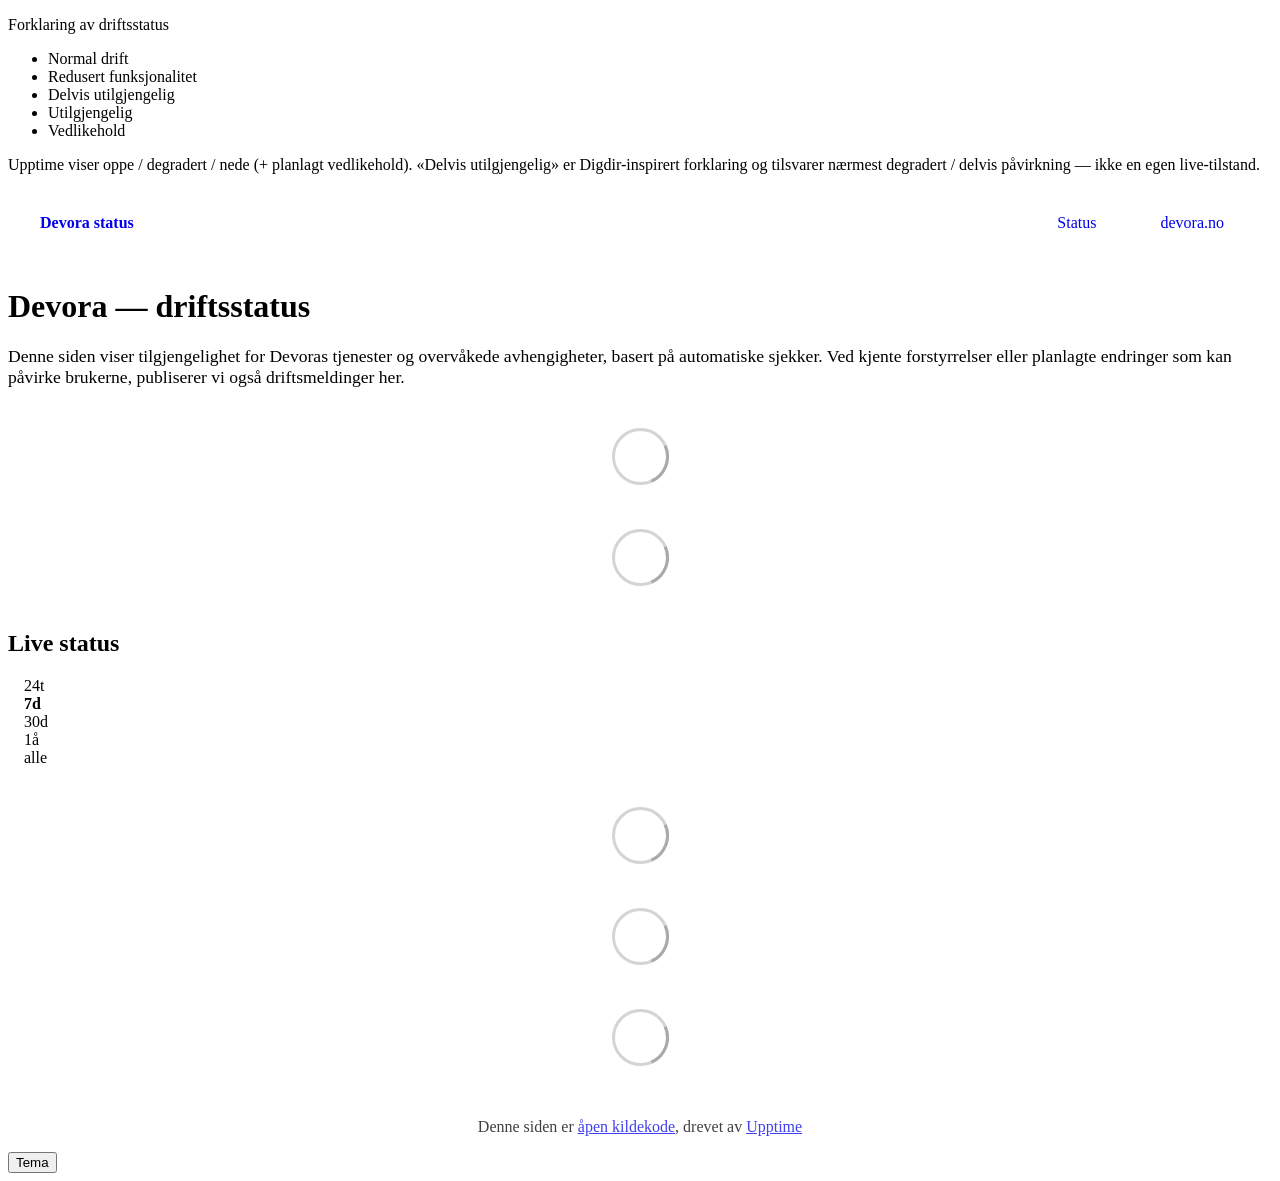
==== commit 7e01f2fb: "deploy: e2f335a2e0d38677fcbccfe5cec524a19a5f28c0" ====
--- a/index.html
+++ b/index.html
@@ -1,7 +1,9 @@
-<!DOCTYPE html> <html lang=en> <head> <meta charset=utf-8> <meta content="width=device-width,initial-scale=1" name=viewport> <meta content=#333333 name=theme-color> <base href=/ > <link href=manifest.json rel=manifest crossorigin=use-credentials> <script>__SAPPER__={baseUrl:"",preloaded:[void 0,{}]};if('serviceWorker' in navigator)navigator.serviceWorker.register('/service-worker.js');(function(){try{eval("async function x(){}");var main="/client/client.bb41bc91.js"}catch(e){main="/client/legacy/client.437047b8.js"};var s=document.createElement("script");try{new Function("if(0)import('')")();s.src=main;s.type="module";s.crossOrigin="use-credentials";}catch(e){s.src="/client/shimport@2.0.5.js";s.setAttribute("data-main",main);}document.head.appendChild(s);}());</script> <link href=client/client-31a52aa5.css rel=stylesheet><link href=client/createOctokit-a85f76c7.css rel=stylesheet><link href=client/index-b0b6455a.css rel=stylesheet> <title>Devora status</title><link href=https://status.devora.no/devora-status-theme.css rel=stylesheet><link href=https://status.devora.no/global.css rel=stylesheet><link href=https://status.devora.no/favicon.svg rel=icon type=image/svg><link href=https://status.devora.no/favicon.png rel=icon type=image/png><meta content=#3432A6 name=theme-color><meta content="light dark" name=color-scheme><style>:root{--body-background-color:#F8F7FF;--body-text-color:#242A56;--card-background-color:#FFFFFF;--nav-background-color:#FFFFFF;--nav-border-bottom-color:#E8E6F5;--nav-current-border-bottom-color:#3432A6;--card-border-color:#E8E6F5;--down-border-left-color:#EF4444;--down-background-color:#FEE2E2;--degraded-border-left-color:#F59E0B;--up-border-left-color:#22C55E;--tag-color:#FFFFFF;--tag-up-background-color:#22C55E;--tag-down-background-color:#EF4444;--tag-degraded-background-color:#F59E0B;--change-background-color:#F59E0B;--error-button-border-color:#242A56;--error-button-background-color:#3432A6;--error-button-color:#FFFFFF;--submit-button-border-color:#242A56;--submit-button-background-color:#3432A6;--submit-button-color:#FFFFFF;--graph-opacity:0.95;--graph-filter:hue-rotate(72deg) saturate(0.95) brightness(0.92)}@media (prefers-color-scheme:dark){:root:not([data-theme=light]){--body-background-color:#12182A;--body-text-color:#E8E6F5;--card-background-color:#1B2438;--nav-background-color:#1B2438;--nav-border-bottom-color:#2F3A5C;--nav-current-border-bottom-color:#968AB6;--card-border-color:#2F3A5C;--down-background-color:#3F1D1D}}:root[data-theme=dark]{--body-background-color:#12182A;--body-text-color:#E8E6F5;--card-background-color:#1B2438;--nav-background-color:#1B2438;--nav-border-bottom-color:#2F3A5C;--nav-current-border-bottom-color:#968AB6;--card-border-color:#2F3A5C;--down-background-color:#3F1D1D}</style><script>(function () {
+<!DOCTYPE html> <html lang=en> <head> <meta charset=utf-8> <meta content="width=device-width,initial-scale=1" name=viewport> <meta content=#333333 name=theme-color> <base href=/ > <link href=manifest.json rel=manifest crossorigin=use-credentials> <script>__SAPPER__={baseUrl:"",preloaded:[void 0,{}]};if('serviceWorker' in navigator)navigator.serviceWorker.register('/service-worker.js');(function(){try{eval("async function x(){}");var main="/client/client.e6b98cad.js"}catch(e){main="/client/legacy/client.e2690d33.js"};var s=document.createElement("script");try{new Function("if(0)import('')")();s.src=main;s.type="module";s.crossOrigin="use-credentials";}catch(e){s.src="/client/shimport@2.0.5.js";s.setAttribute("data-main",main);}document.head.appendChild(s);}());</script> <link href=client/client-31a52aa5.css rel=stylesheet><link href=client/createOctokit-a85f76c7.css rel=stylesheet><link href=client/index-b0b6455a.css rel=stylesheet> <title>Devora status</title><link href=https://status.devora.no/devora-status-theme.css rel=stylesheet><link href=https://status.devora.no/global.css rel=stylesheet><link href=https://status.devora.no/favicon.svg rel=icon type=image/svg><link href=https://status.devora.no/favicon.png rel=icon type=image/png><meta content=#3432A6 name=theme-color><meta content="light dark" name=color-scheme><style>:root{--body-background-color:#F8F7FF;--body-text-color:#242A56;--card-background-color:#FFFFFF;--nav-background-color:#FFFFFF;--nav-border-bottom-color:#E8E6F5;--nav-current-border-bottom-color:#3432A6;--card-border-color:#E8E6F5;--down-border-left-color:#EF4444;--down-background-color:#FFFFFF;--degraded-border-left-color:#F59E0B;--up-border-left-color:#22C55E;--tag-color:#FFFFFF;--tag-up-background-color:#22C55E;--tag-down-background-color:#EF4444;--tag-degraded-background-color:#F59E0B;--change-background-color:#F59E0B;--error-button-border-color:#242A56;--error-button-background-color:#3432A6;--error-button-color:#FFFFFF;--submit-button-border-color:#242A56;--submit-button-background-color:#3432A6;--submit-button-color:#FFFFFF;--graph-opacity:0.95;--graph-filter:hue-rotate(72deg) saturate(0.95) brightness(0.92)}section.live-status article{background-color:var(--card-background-color)}@media (prefers-color-scheme:dark){:root:not([data-theme=light]){--body-background-color:#12182A;--body-text-color:#E8E6F5;--card-background-color:#1B2438;--nav-background-color:#1B2438;--nav-border-bottom-color:#2F3A5C;--nav-current-border-bottom-color:#968AB6;--card-border-color:#2F3A5C;--down-background-color:#1B2438}}:root[data-theme=dark]{--body-background-color:#12182A;--body-text-color:#E8E6F5;--card-background-color:#1B2438;--nav-background-color:#1B2438;--nav-border-bottom-color:#2F3A5C;--nav-current-border-bottom-color:#968AB6;--card-border-color:#2F3A5C;--down-background-color:#1B2438}</style><script>(function () {
   try {
     var root = document.documentElement;
     var key = "devora-status-theme";
+    var LOGO_LIGHT = "https://status.devora.no/logo-header.png";
+    var LOGO_DARK = "https://status.devora.no/favicon.png";
     var stored = localStorage.getItem(key);
     if (stored === "light" || stored === "dark") {
       root.setAttribute("data-theme", stored);
@@ -11,6 +13,28 @@
       if (cur === "dark") return "Lys modus";
       if (cur === "light") return "Mørk modus";
       return "Tema";
+    }
+    function isDark() {
+      var cur = root.getAttribute("data-theme");
+      if (cur === "dark") return true;
+      if (cur === "light") return false;
+      return window.matchMedia("(prefers-color-scheme: dark)").matches;
+    }
+    function findNavLogo() {
+      return document.querySelector("nav img, header img, a[href='/'] img, .navbar img");
+    }
+    function syncLogo() {
+      var img = findNavLogo();
+      if (!img) return;
+      img.src = isDark() ? LOGO_DARK : LOGO_LIGHT;
+    }
+    function relocateLegend() {
+      var legend = document.querySelector("aside.devora-status-legend, aside.status-legend, .devora-status-legend");
+      if (!legend) return;
+      var banner = document.querySelector("main article.up, main article.down, main article.degraded, article.up, article.down, article.degraded");
+      if (!banner || !banner.parentNode) return;
+      if (legend.previousElementSibling === banner) return;
+      banner.insertAdjacentElement("afterend", legend);
     }
     function ensureBtn() {
       var btn = document.getElementById("devora-theme-toggle");
@@ -29,19 +53,34 @@
         root.setAttribute("data-theme", next);
         localStorage.setItem(key, next);
         btn.textContent = label();
+        syncLogo();
       });
       document.body.appendChild(btn);
       return btn;
     }
-    if (document.readyState === "loading") {
-      document.addEventListener("DOMContentLoaded", function () {
-        ensureBtn().textContent = label();
-      });
-    } else {
+    function onReady(fn) {
+      if (document.readyState === "loading") {
+        document.addEventListener("DOMContentLoaded", fn);
+      } else {
+        fn();
+      }
+    }
+    onReady(function () {
       ensureBtn().textContent = label();
-    }
+      relocateLegend();
+      syncLogo();
+      if (typeof MutationObserver !== "undefined") {
+        new MutationObserver(function () { syncLogo(); }).observe(root, {
+          attributes: true,
+          attributeFilter: ["data-theme"]
+        });
+      }
+      var mq = window.matchMedia("(prefers-color-scheme: dark)");
+      if (mq.addEventListener) mq.addEventListener("change", syncLogo);
+      else if (mq.addListener) mq.addListener(syncLogo);
+    });
   } catch (e) { /* ignore */ }
-})(); </script> <link href=/client/client.bb41bc91.js rel=modulepreload as=script crossorigin=use-credentials><link href=/client/client-31a52aa5.css rel=preload as=style><link href=/client/index.c0d52058.js rel=modulepreload as=script crossorigin=use-credentials><link href=/client/createOctokit.c8394479.js rel=modulepreload as=script crossorigin=use-credentials><link href=/client/inject_styles.803b7e80.js rel=modulepreload as=script crossorigin=use-credentials><link href=/client/createOctokit-a85f76c7.css rel=preload as=style><link href=/client/index-b0b6455a.css rel=preload as=style></head> <body> <div id=sapper> <aside aria-label="Forklaring av driftsstatus" class="devora-status-legend status-legend"> <p class=devora-status-legend__title>Forklaring av driftsstatus</p> <ul class=devora-status-legend__list> <li class=devora-status-legend__item><span aria-hidden=true class="devora-status-legend__swatch devora-status-legend__swatch--up"></span>Normal drift</li> <li class=devora-status-legend__item><span aria-hidden=true class="devora-status-legend__swatch devora-status-legend__swatch--degraded"></span>Redusert funksjonalitet</li> <li class=devora-status-legend__item><span aria-hidden=true class="devora-status-legend__swatch devora-status-legend__swatch--partial"></span>Delvis utilgjengelig</li> <li class=devora-status-legend__item><span aria-hidden=true class="devora-status-legend__swatch devora-status-legend__swatch--down"></span>Utilgjengelig</li> <li class=devora-status-legend__item><span aria-hidden=true class="devora-status-legend__swatch devora-status-legend__swatch--maintenance"></span>Vedlikehold</li> </ul> <p class=devora-status-legend__note>Upptime viser oppe / degradert / nede (+ planlagt vedlikehold). «Delvis utilgjengelig» er Digdir-inspirert forklaring og tilsvarer nærmest degradert / delvis påvirkning — ikke en egen live-tilstand.</p> </aside> <nav class=svelte-a08hsz><div class="svelte-a08hsz container"><div><a href=https://status.devora.no class="svelte-a08hsz logo"><img alt="" class=svelte-a08hsz src=https://status.devora.no/logo-header.png> <div>Devora status</div></a></div> <ul class=svelte-a08hsz><li><a href=/ class=svelte-a08hsz target=_self aria-current=page>Status</a> <li><a href=https://devora.no class=svelte-a08hsz target=_self>devora.no</a> </li> </ul></div> </nav> <main class=container> <header class=svelte-ngkazm><h1><strong>Devora</strong> — offentlig driftsstatus for selskapets tjenester.</h1> <p class="svelte-ngkazm lead">Denne siden viser tilgjengelighet for AgePass og relaterte avhengigheter. Data kommer fra automatiske sjekker. Vipps-raden viser <strong>tredjeparts</strong> status — rød Vipps betyr ikke automatisk at AgePass er nede.</header> <section class=svelte-8lnl4f><div class="svelte-68jxue loading"><svg class=svelte-68jxue height=38 stroke=#aaa width=38 xmlns=http://www.w3.org/2000/svg><g fill=none fill-rule=evenodd><g stroke-width=2 transform="translate(1 1)"><circle cx=18 cy=18 r=18 stroke-opacity=.5></circle><path d="M36 18c0-9.94-8.06-18-18-18"><animateTransform attributeName=transform dur=1s from="0 18 18" repeatCount=indefinite to="360 18 18" type=rotate></animateTransform></path></g></g></svg></div> </section> <section class=svelte-8lnl4f><div class="svelte-68jxue loading"><svg class=svelte-68jxue height=38 stroke=#aaa width=38 xmlns=http://www.w3.org/2000/svg><g fill=none fill-rule=evenodd><g stroke-width=2 transform="translate(1 1)"><circle cx=18 cy=18 r=18 stroke-opacity=.5></circle><path d="M36 18c0-9.94-8.06-18-18-18"><animateTransform attributeName=transform dur=1s from="0 18 18" repeatCount=indefinite to="360 18 18" type=rotate></animateTransform></path></g></g></svg></div> </section> <div class="svelte-fqsq6s f changed"><h2>Live status</h2> <form class="svelte-fqsq6s f r"><div><input class=svelte-fqsq6s id=data_day name=d type=radio value=day><label class=svelte-fqsq6s for=data_day>24t</label></div> <div><input class=svelte-fqsq6s id=data_week name=d type=radio value=week checked><label class=svelte-fqsq6s for=data_week>7d</label></div> <div><input class=svelte-fqsq6s id=data_month name=d type=radio value=month><label class=svelte-fqsq6s for=data_month>30d</label></div> <div><input class=svelte-fqsq6s id=data_year name=d type=radio value=year><label class=svelte-fqsq6s for=data_year>1å</label></div> <div><input class=svelte-fqsq6s id=data_all name=d type=radio value=all><label class=svelte-fqsq6s for=data_all>alle</label></div></form></div> <section class="svelte-fqsq6s live-status"><div class="svelte-68jxue loading"><svg class=svelte-68jxue height=38 stroke=#aaa width=38 xmlns=http://www.w3.org/2000/svg><g fill=none fill-rule=evenodd><g stroke-width=2 transform="translate(1 1)"><circle cx=18 cy=18 r=18 stroke-opacity=.5></circle><path d="M36 18c0-9.94-8.06-18-18-18"><animateTransform attributeName=transform dur=1s from="0 18 18" repeatCount=indefinite to="360 18 18" type=rotate></animateTransform></path></g></g></svg></div> </section> <section><div class="svelte-68jxue loading"><svg class=svelte-68jxue height=38 stroke=#aaa width=38 xmlns=http://www.w3.org/2000/svg><g fill=none fill-rule=evenodd><g stroke-width=2 transform="translate(1 1)"><circle cx=18 cy=18 r=18 stroke-opacity=.5></circle><path d="M36 18c0-9.94-8.06-18-18-18"><animateTransform attributeName=transform dur=1s from="0 18 18" repeatCount=indefinite to="360 18 18" type=rotate></animateTransform></path></g></g></svg></div> </section> <section><div class="svelte-68jxue loading"><svg class=svelte-68jxue height=38 stroke=#aaa width=38 xmlns=http://www.w3.org/2000/svg><g fill=none fill-rule=evenodd><g stroke-width=2 transform="translate(1 1)"><circle cx=18 cy=18 r=18 stroke-opacity=.5></circle><path d="M36 18c0-9.94-8.06-18-18-18"><animateTransform attributeName=transform dur=1s from="0 18 18" repeatCount=indefinite to="360 18 18" type=rotate></animateTransform></path></g></g></svg></div></section></main> <footer class=svelte-jbr799><p>Denne siden er <a href=https://github.com/Devora-AS/status>åpen kildekode</a>, drevet av <a href=https://upptime.js.org>Upptime</a></p> </footer></div> <script> try {
+})(); </script> <link href=/client/client.e6b98cad.js rel=modulepreload as=script crossorigin=use-credentials><link href=/client/client-31a52aa5.css rel=preload as=style><link href=/client/index.65fca7fd.js rel=modulepreload as=script crossorigin=use-credentials><link href=/client/createOctokit.e2137eb8.js rel=modulepreload as=script crossorigin=use-credentials><link href=/client/inject_styles.803b7e80.js rel=modulepreload as=script crossorigin=use-credentials><link href=/client/createOctokit-a85f76c7.css rel=preload as=style><link href=/client/index-b0b6455a.css rel=preload as=style></head> <body> <div id=sapper> <aside aria-label="Forklaring av driftsstatus" class="devora-status-legend status-legend"> <p class=devora-status-legend__title>Forklaring av driftsstatus</p> <ul class=devora-status-legend__list> <li class=devora-status-legend__item><span aria-hidden=true class="devora-status-legend__swatch devora-status-legend__swatch--up"></span>Normal drift</li> <li class=devora-status-legend__item><span aria-hidden=true class="devora-status-legend__swatch devora-status-legend__swatch--degraded"></span>Redusert funksjonalitet</li> <li class=devora-status-legend__item><span aria-hidden=true class="devora-status-legend__swatch devora-status-legend__swatch--partial"></span>Delvis utilgjengelig</li> <li class=devora-status-legend__item><span aria-hidden=true class="devora-status-legend__swatch devora-status-legend__swatch--down"></span>Utilgjengelig</li> <li class=devora-status-legend__item><span aria-hidden=true class="devora-status-legend__swatch devora-status-legend__swatch--maintenance"></span>Vedlikehold</li> </ul> <p class=devora-status-legend__note>Upptime viser oppe / degradert / nede (+ planlagt vedlikehold). «Delvis utilgjengelig» er Digdir-inspirert forklaring og tilsvarer nærmest degradert / delvis påvirkning — ikke en egen live-tilstand.</p> </aside> <nav class=svelte-a08hsz><div class="svelte-a08hsz container"><div><a href=https://status.devora.no class="svelte-a08hsz logo"><img alt="" class=svelte-a08hsz src=https://status.devora.no/logo-header.png> <div>Devora status</div></a></div> <ul class=svelte-a08hsz><li><a href=/ class=svelte-a08hsz target=_self aria-current=page>Status</a> <li><a href=https://devora.no class=svelte-a08hsz target=_self>devora.no</a> </li> </ul></div> </nav> <main class=container> <header class=svelte-ngkazm><h1><strong>Devora</strong> — driftsstatus</h1> <p class="svelte-ngkazm lead">Denne siden viser tilgjengelighet for Devoras tjenester og overvåkede avhengigheter, basert på automatiske sjekker. Ved kjente forstyrrelser eller planlagte endringer som kan påvirke brukerne, publiserer vi også driftsmeldinger her.</header> <section class=svelte-8lnl4f><div class="svelte-68jxue loading"><svg class=svelte-68jxue height=38 stroke=#aaa width=38 xmlns=http://www.w3.org/2000/svg><g fill=none fill-rule=evenodd><g stroke-width=2 transform="translate(1 1)"><circle cx=18 cy=18 r=18 stroke-opacity=.5></circle><path d="M36 18c0-9.94-8.06-18-18-18"><animateTransform attributeName=transform dur=1s from="0 18 18" repeatCount=indefinite to="360 18 18" type=rotate></animateTransform></path></g></g></svg></div> </section> <section class=svelte-8lnl4f><div class="svelte-68jxue loading"><svg class=svelte-68jxue height=38 stroke=#aaa width=38 xmlns=http://www.w3.org/2000/svg><g fill=none fill-rule=evenodd><g stroke-width=2 transform="translate(1 1)"><circle cx=18 cy=18 r=18 stroke-opacity=.5></circle><path d="M36 18c0-9.94-8.06-18-18-18"><animateTransform attributeName=transform dur=1s from="0 18 18" repeatCount=indefinite to="360 18 18" type=rotate></animateTransform></path></g></g></svg></div> </section> <div class="svelte-fqsq6s f changed"><h2>Live status</h2> <form class="svelte-fqsq6s f r"><div><input class=svelte-fqsq6s id=data_day name=d type=radio value=day><label class=svelte-fqsq6s for=data_day>24t</label></div> <div><input class=svelte-fqsq6s id=data_week name=d type=radio value=week checked><label class=svelte-fqsq6s for=data_week>7d</label></div> <div><input class=svelte-fqsq6s id=data_month name=d type=radio value=month><label class=svelte-fqsq6s for=data_month>30d</label></div> <div><input class=svelte-fqsq6s id=data_year name=d type=radio value=year><label class=svelte-fqsq6s for=data_year>1å</label></div> <div><input class=svelte-fqsq6s id=data_all name=d type=radio value=all><label class=svelte-fqsq6s for=data_all>alle</label></div></form></div> <section class="svelte-fqsq6s live-status"><div class="svelte-68jxue loading"><svg class=svelte-68jxue height=38 stroke=#aaa width=38 xmlns=http://www.w3.org/2000/svg><g fill=none fill-rule=evenodd><g stroke-width=2 transform="translate(1 1)"><circle cx=18 cy=18 r=18 stroke-opacity=.5></circle><path d="M36 18c0-9.94-8.06-18-18-18"><animateTransform attributeName=transform dur=1s from="0 18 18" repeatCount=indefinite to="360 18 18" type=rotate></animateTransform></path></g></g></svg></div> </section> <section><div class="svelte-68jxue loading"><svg class=svelte-68jxue height=38 stroke=#aaa width=38 xmlns=http://www.w3.org/2000/svg><g fill=none fill-rule=evenodd><g stroke-width=2 transform="translate(1 1)"><circle cx=18 cy=18 r=18 stroke-opacity=.5></circle><path d="M36 18c0-9.94-8.06-18-18-18"><animateTransform attributeName=transform dur=1s from="0 18 18" repeatCount=indefinite to="360 18 18" type=rotate></animateTransform></path></g></g></svg></div> </section> <section><div class="svelte-68jxue loading"><svg class=svelte-68jxue height=38 stroke=#aaa width=38 xmlns=http://www.w3.org/2000/svg><g fill=none fill-rule=evenodd><g stroke-width=2 transform="translate(1 1)"><circle cx=18 cy=18 r=18 stroke-opacity=.5></circle><path d="M36 18c0-9.94-8.06-18-18-18"><animateTransform attributeName=transform dur=1s from="0 18 18" repeatCount=indefinite to="360 18 18" type=rotate></animateTransform></path></g></g></svg></div></section></main> <footer class=svelte-jbr799><p>Denne siden er <a href=https://github.com/Devora-AS/status>åpen kildekode</a>, drevet av <a href=https://upptime.js.org>Upptime</a></p> </footer></div> <script> try {
         if (typeof window !== "undefined" && window.navigator && navigator.serviceWorker) {
           navigator.serviceWorker.getRegistrations().then(function (registrations) {
             for (let registration of registrations) {
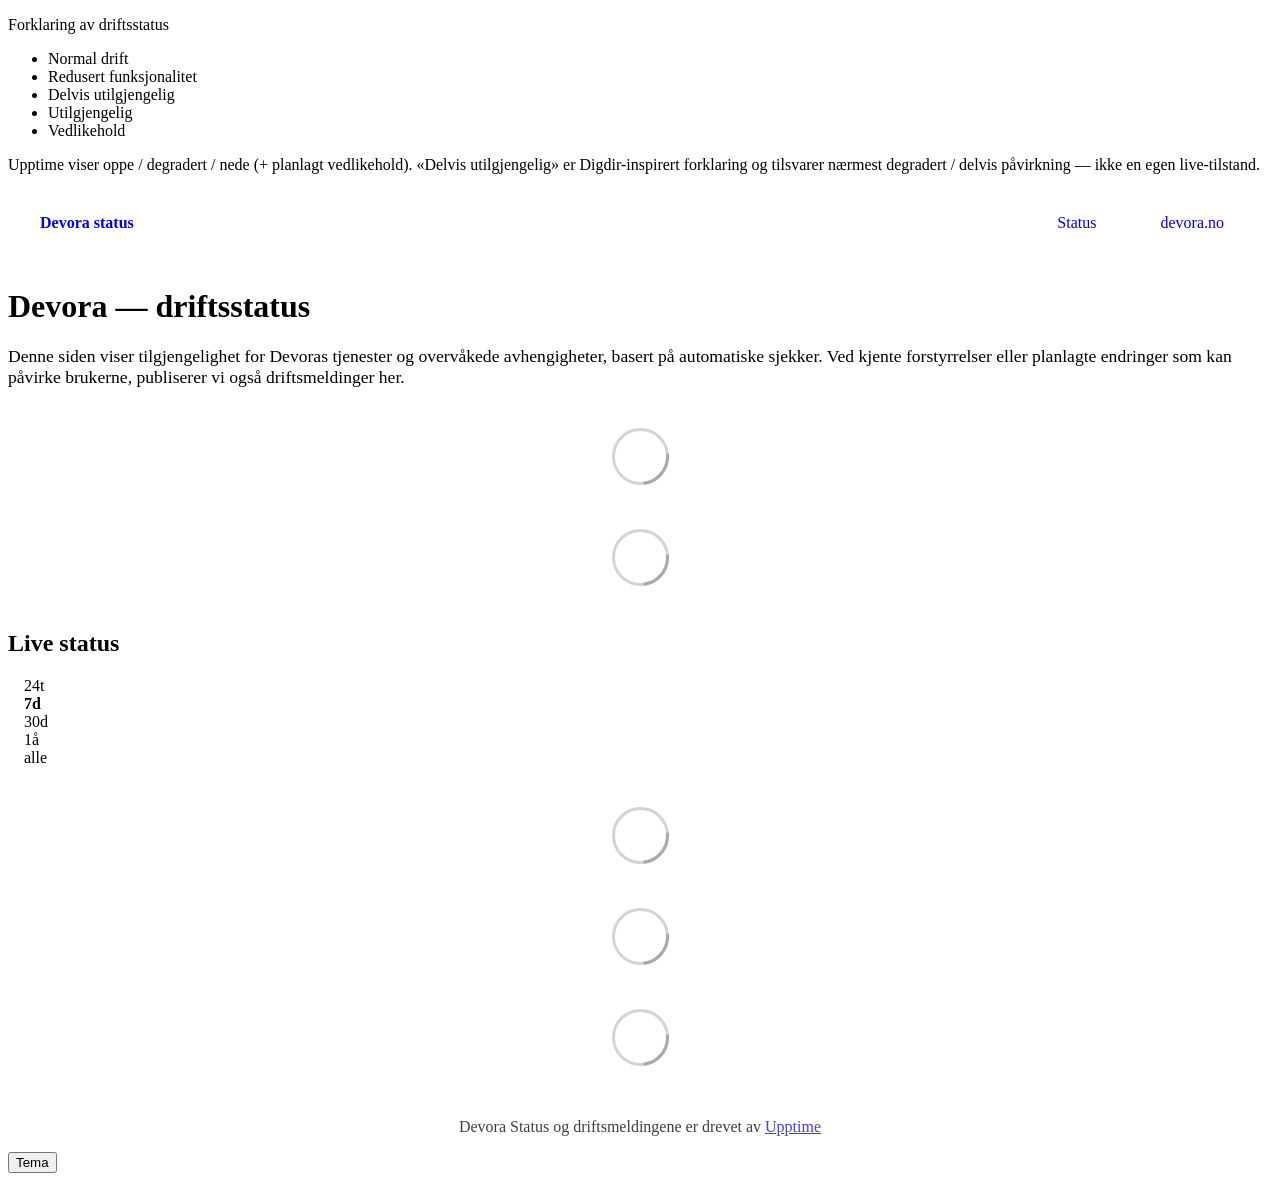
==== commit aa5641fe: "deploy: c39ec5fc06a33573b280a952d4e0739f9d84a8aa" ====
--- a/index.html
+++ b/index.html
@@ -1,4 +1,4 @@
-<!DOCTYPE html> <html lang=en> <head> <meta charset=utf-8> <meta content="width=device-width,initial-scale=1" name=viewport> <meta content=#333333 name=theme-color> <base href=/ > <link href=manifest.json rel=manifest crossorigin=use-credentials> <script>__SAPPER__={baseUrl:"",preloaded:[void 0,{}]};if('serviceWorker' in navigator)navigator.serviceWorker.register('/service-worker.js');(function(){try{eval("async function x(){}");var main="/client/client.e6b98cad.js"}catch(e){main="/client/legacy/client.e2690d33.js"};var s=document.createElement("script");try{new Function("if(0)import('')")();s.src=main;s.type="module";s.crossOrigin="use-credentials";}catch(e){s.src="/client/shimport@2.0.5.js";s.setAttribute("data-main",main);}document.head.appendChild(s);}());</script> <link href=client/client-31a52aa5.css rel=stylesheet><link href=client/createOctokit-a85f76c7.css rel=stylesheet><link href=client/index-b0b6455a.css rel=stylesheet> <title>Devora status</title><link href=https://status.devora.no/devora-status-theme.css rel=stylesheet><link href=https://status.devora.no/global.css rel=stylesheet><link href=https://status.devora.no/favicon.svg rel=icon type=image/svg><link href=https://status.devora.no/favicon.png rel=icon type=image/png><meta content=#3432A6 name=theme-color><meta content="light dark" name=color-scheme><style>:root{--body-background-color:#F8F7FF;--body-text-color:#242A56;--card-background-color:#FFFFFF;--nav-background-color:#FFFFFF;--nav-border-bottom-color:#E8E6F5;--nav-current-border-bottom-color:#3432A6;--card-border-color:#E8E6F5;--down-border-left-color:#EF4444;--down-background-color:#FFFFFF;--degraded-border-left-color:#F59E0B;--up-border-left-color:#22C55E;--tag-color:#FFFFFF;--tag-up-background-color:#22C55E;--tag-down-background-color:#EF4444;--tag-degraded-background-color:#F59E0B;--change-background-color:#F59E0B;--error-button-border-color:#242A56;--error-button-background-color:#3432A6;--error-button-color:#FFFFFF;--submit-button-border-color:#242A56;--submit-button-background-color:#3432A6;--submit-button-color:#FFFFFF;--graph-opacity:0.95;--graph-filter:hue-rotate(72deg) saturate(0.95) brightness(0.92)}section.live-status article{background-color:var(--card-background-color)}@media (prefers-color-scheme:dark){:root:not([data-theme=light]){--body-background-color:#12182A;--body-text-color:#E8E6F5;--card-background-color:#1B2438;--nav-background-color:#1B2438;--nav-border-bottom-color:#2F3A5C;--nav-current-border-bottom-color:#968AB6;--card-border-color:#2F3A5C;--down-background-color:#1B2438}}:root[data-theme=dark]{--body-background-color:#12182A;--body-text-color:#E8E6F5;--card-background-color:#1B2438;--nav-background-color:#1B2438;--nav-border-bottom-color:#2F3A5C;--nav-current-border-bottom-color:#968AB6;--card-border-color:#2F3A5C;--down-background-color:#1B2438}</style><script>(function () {
+<!DOCTYPE html> <html lang=en> <head> <meta charset=utf-8> <meta content="width=device-width,initial-scale=1" name=viewport> <meta content=#333333 name=theme-color> <base href=/ > <link href=manifest.json rel=manifest crossorigin=use-credentials> <script>__SAPPER__={baseUrl:"",preloaded:[void 0,{}]};if('serviceWorker' in navigator)navigator.serviceWorker.register('/service-worker.js');(function(){try{eval("async function x(){}");var main="/client/client.1f3dd3b5.js"}catch(e){main="/client/legacy/client.405e17e9.js"};var s=document.createElement("script");try{new Function("if(0)import('')")();s.src=main;s.type="module";s.crossOrigin="use-credentials";}catch(e){s.src="/client/shimport@2.0.5.js";s.setAttribute("data-main",main);}document.head.appendChild(s);}());</script> <link href=client/client-31a52aa5.css rel=stylesheet><link href=client/createOctokit-a85f76c7.css rel=stylesheet><link href=client/index-b0b6455a.css rel=stylesheet> <title>Devora status</title><link href=https://status.devora.no/devora-status-theme.css rel=stylesheet><link href=https://status.devora.no/global.css rel=stylesheet><link href=https://status.devora.no/favicon.svg rel=icon type=image/svg><link href=https://status.devora.no/favicon.png rel=icon type=image/png><meta content=#3432A6 name=theme-color><meta content="light dark" name=color-scheme><style>:root{--body-background-color:#F8F7FF;--body-text-color:#242A56;--card-background-color:#FFFFFF;--nav-background-color:#FFFFFF;--nav-border-bottom-color:#E8E6F5;--nav-current-border-bottom-color:#3432A6;--card-border-color:#E8E6F5;--down-border-left-color:#EF4444;--down-background-color:#FFFFFF;--degraded-border-left-color:#F59E0B;--up-border-left-color:#22C55E;--tag-color:#FFFFFF;--tag-up-background-color:#22C55E;--tag-down-background-color:#EF4444;--tag-degraded-background-color:#F59E0B;--change-background-color:#F59E0B;--error-button-border-color:#242A56;--error-button-background-color:#3432A6;--error-button-color:#FFFFFF;--submit-button-border-color:#242A56;--submit-button-background-color:#3432A6;--submit-button-color:#FFFFFF}section.live-status article{background-color:var(--card-background-color)}canvas{filter:none!important}@media (prefers-color-scheme:dark){:root:not([data-theme=light]){--body-background-color:#12182A;--body-text-color:#E8E6F5;--card-background-color:#1B2438;--nav-background-color:#1B2438;--nav-border-bottom-color:#2F3A5C;--nav-current-border-bottom-color:#968AB6;--card-border-color:#2F3A5C;--down-background-color:#1B2438}}:root[data-theme=dark]{--body-background-color:#12182A;--body-text-color:#E8E6F5;--card-background-color:#1B2438;--nav-background-color:#1B2438;--nav-border-bottom-color:#2F3A5C;--nav-current-border-bottom-color:#968AB6;--card-border-color:#2F3A5C;--down-background-color:#1B2438}</style><script>(function () {
   try {
     var root = document.documentElement;
     var key = "devora-status-theme";
@@ -80,7 +80,7 @@
       else if (mq.addListener) mq.addListener(syncLogo);
     });
   } catch (e) { /* ignore */ }
-})(); </script> <link href=/client/client.e6b98cad.js rel=modulepreload as=script crossorigin=use-credentials><link href=/client/client-31a52aa5.css rel=preload as=style><link href=/client/index.65fca7fd.js rel=modulepreload as=script crossorigin=use-credentials><link href=/client/createOctokit.e2137eb8.js rel=modulepreload as=script crossorigin=use-credentials><link href=/client/inject_styles.803b7e80.js rel=modulepreload as=script crossorigin=use-credentials><link href=/client/createOctokit-a85f76c7.css rel=preload as=style><link href=/client/index-b0b6455a.css rel=preload as=style></head> <body> <div id=sapper> <aside aria-label="Forklaring av driftsstatus" class="devora-status-legend status-legend"> <p class=devora-status-legend__title>Forklaring av driftsstatus</p> <ul class=devora-status-legend__list> <li class=devora-status-legend__item><span aria-hidden=true class="devora-status-legend__swatch devora-status-legend__swatch--up"></span>Normal drift</li> <li class=devora-status-legend__item><span aria-hidden=true class="devora-status-legend__swatch devora-status-legend__swatch--degraded"></span>Redusert funksjonalitet</li> <li class=devora-status-legend__item><span aria-hidden=true class="devora-status-legend__swatch devora-status-legend__swatch--partial"></span>Delvis utilgjengelig</li> <li class=devora-status-legend__item><span aria-hidden=true class="devora-status-legend__swatch devora-status-legend__swatch--down"></span>Utilgjengelig</li> <li class=devora-status-legend__item><span aria-hidden=true class="devora-status-legend__swatch devora-status-legend__swatch--maintenance"></span>Vedlikehold</li> </ul> <p class=devora-status-legend__note>Upptime viser oppe / degradert / nede (+ planlagt vedlikehold). «Delvis utilgjengelig» er Digdir-inspirert forklaring og tilsvarer nærmest degradert / delvis påvirkning — ikke en egen live-tilstand.</p> </aside> <nav class=svelte-a08hsz><div class="svelte-a08hsz container"><div><a href=https://status.devora.no class="svelte-a08hsz logo"><img alt="" class=svelte-a08hsz src=https://status.devora.no/logo-header.png> <div>Devora status</div></a></div> <ul class=svelte-a08hsz><li><a href=/ class=svelte-a08hsz target=_self aria-current=page>Status</a> <li><a href=https://devora.no class=svelte-a08hsz target=_self>devora.no</a> </li> </ul></div> </nav> <main class=container> <header class=svelte-ngkazm><h1><strong>Devora</strong> — driftsstatus</h1> <p class="svelte-ngkazm lead">Denne siden viser tilgjengelighet for Devoras tjenester og overvåkede avhengigheter, basert på automatiske sjekker. Ved kjente forstyrrelser eller planlagte endringer som kan påvirke brukerne, publiserer vi også driftsmeldinger her.</header> <section class=svelte-8lnl4f><div class="svelte-68jxue loading"><svg class=svelte-68jxue height=38 stroke=#aaa width=38 xmlns=http://www.w3.org/2000/svg><g fill=none fill-rule=evenodd><g stroke-width=2 transform="translate(1 1)"><circle cx=18 cy=18 r=18 stroke-opacity=.5></circle><path d="M36 18c0-9.94-8.06-18-18-18"><animateTransform attributeName=transform dur=1s from="0 18 18" repeatCount=indefinite to="360 18 18" type=rotate></animateTransform></path></g></g></svg></div> </section> <section class=svelte-8lnl4f><div class="svelte-68jxue loading"><svg class=svelte-68jxue height=38 stroke=#aaa width=38 xmlns=http://www.w3.org/2000/svg><g fill=none fill-rule=evenodd><g stroke-width=2 transform="translate(1 1)"><circle cx=18 cy=18 r=18 stroke-opacity=.5></circle><path d="M36 18c0-9.94-8.06-18-18-18"><animateTransform attributeName=transform dur=1s from="0 18 18" repeatCount=indefinite to="360 18 18" type=rotate></animateTransform></path></g></g></svg></div> </section> <div class="svelte-fqsq6s f changed"><h2>Live status</h2> <form class="svelte-fqsq6s f r"><div><input class=svelte-fqsq6s id=data_day name=d type=radio value=day><label class=svelte-fqsq6s for=data_day>24t</label></div> <div><input class=svelte-fqsq6s id=data_week name=d type=radio value=week checked><label class=svelte-fqsq6s for=data_week>7d</label></div> <div><input class=svelte-fqsq6s id=data_month name=d type=radio value=month><label class=svelte-fqsq6s for=data_month>30d</label></div> <div><input class=svelte-fqsq6s id=data_year name=d type=radio value=year><label class=svelte-fqsq6s for=data_year>1å</label></div> <div><input class=svelte-fqsq6s id=data_all name=d type=radio value=all><label class=svelte-fqsq6s for=data_all>alle</label></div></form></div> <section class="svelte-fqsq6s live-status"><div class="svelte-68jxue loading"><svg class=svelte-68jxue height=38 stroke=#aaa width=38 xmlns=http://www.w3.org/2000/svg><g fill=none fill-rule=evenodd><g stroke-width=2 transform="translate(1 1)"><circle cx=18 cy=18 r=18 stroke-opacity=.5></circle><path d="M36 18c0-9.94-8.06-18-18-18"><animateTransform attributeName=transform dur=1s from="0 18 18" repeatCount=indefinite to="360 18 18" type=rotate></animateTransform></path></g></g></svg></div> </section> <section><div class="svelte-68jxue loading"><svg class=svelte-68jxue height=38 stroke=#aaa width=38 xmlns=http://www.w3.org/2000/svg><g fill=none fill-rule=evenodd><g stroke-width=2 transform="translate(1 1)"><circle cx=18 cy=18 r=18 stroke-opacity=.5></circle><path d="M36 18c0-9.94-8.06-18-18-18"><animateTransform attributeName=transform dur=1s from="0 18 18" repeatCount=indefinite to="360 18 18" type=rotate></animateTransform></path></g></g></svg></div> </section> <section><div class="svelte-68jxue loading"><svg class=svelte-68jxue height=38 stroke=#aaa width=38 xmlns=http://www.w3.org/2000/svg><g fill=none fill-rule=evenodd><g stroke-width=2 transform="translate(1 1)"><circle cx=18 cy=18 r=18 stroke-opacity=.5></circle><path d="M36 18c0-9.94-8.06-18-18-18"><animateTransform attributeName=transform dur=1s from="0 18 18" repeatCount=indefinite to="360 18 18" type=rotate></animateTransform></path></g></g></svg></div></section></main> <footer class=svelte-jbr799><p>Denne siden er <a href=https://github.com/Devora-AS/status>åpen kildekode</a>, drevet av <a href=https://upptime.js.org>Upptime</a></p> </footer></div> <script> try {
+})(); </script> <link href=/client/client.1f3dd3b5.js rel=modulepreload as=script crossorigin=use-credentials><link href=/client/client-31a52aa5.css rel=preload as=style><link href=/client/index.dec3aa9c.js rel=modulepreload as=script crossorigin=use-credentials><link href=/client/createOctokit.6a8fad56.js rel=modulepreload as=script crossorigin=use-credentials><link href=/client/inject_styles.803b7e80.js rel=modulepreload as=script crossorigin=use-credentials><link href=/client/createOctokit-a85f76c7.css rel=preload as=style><link href=/client/index-b0b6455a.css rel=preload as=style></head> <body> <div id=sapper> <aside aria-label="Forklaring av driftsstatus" class="devora-status-legend status-legend"> <p class=devora-status-legend__title>Forklaring av driftsstatus</p> <ul class=devora-status-legend__list> <li class=devora-status-legend__item><span aria-hidden=true class="devora-status-legend__swatch devora-status-legend__swatch--up"></span>Normal drift</li> <li class=devora-status-legend__item><span aria-hidden=true class="devora-status-legend__swatch devora-status-legend__swatch--degraded"></span>Redusert funksjonalitet</li> <li class=devora-status-legend__item><span aria-hidden=true class="devora-status-legend__swatch devora-status-legend__swatch--partial"></span>Delvis utilgjengelig</li> <li class=devora-status-legend__item><span aria-hidden=true class="devora-status-legend__swatch devora-status-legend__swatch--down"></span>Utilgjengelig</li> <li class=devora-status-legend__item><span aria-hidden=true class="devora-status-legend__swatch devora-status-legend__swatch--maintenance"></span>Vedlikehold</li> </ul> <p class=devora-status-legend__note>Upptime viser oppe / degradert / nede (+ planlagt vedlikehold). «Delvis utilgjengelig» er Digdir-inspirert forklaring og tilsvarer nærmest degradert / delvis påvirkning — ikke en egen live-tilstand.</p> </aside> <nav class=svelte-a08hsz><div class="svelte-a08hsz container"><div><a href=https://status.devora.no class="svelte-a08hsz logo"><img alt="" class=svelte-a08hsz src=https://status.devora.no/logo-header.png> <div>Devora status</div></a></div> <ul class=svelte-a08hsz><li><a href=/ class=svelte-a08hsz target=_self aria-current=page>Status</a> <li><a href=https://devora.no class=svelte-a08hsz target=_self>devora.no</a> </li> </ul></div> </nav> <main class=container> <header class=svelte-ngkazm><h1><strong>Devora</strong> — driftsstatus</h1> <p class="svelte-ngkazm lead">Denne siden viser tilgjengelighet for Devoras tjenester og overvåkede avhengigheter, basert på automatiske sjekker. Ved kjente forstyrrelser eller planlagte endringer som kan påvirke brukerne, publiserer vi også driftsmeldinger her.</header> <section class=svelte-8lnl4f><div class="svelte-68jxue loading"><svg class=svelte-68jxue height=38 stroke=#aaa width=38 xmlns=http://www.w3.org/2000/svg><g fill=none fill-rule=evenodd><g stroke-width=2 transform="translate(1 1)"><circle cx=18 cy=18 r=18 stroke-opacity=.5></circle><path d="M36 18c0-9.94-8.06-18-18-18"><animateTransform attributeName=transform dur=1s from="0 18 18" repeatCount=indefinite to="360 18 18" type=rotate></animateTransform></path></g></g></svg></div> </section> <section class=svelte-8lnl4f><div class="svelte-68jxue loading"><svg class=svelte-68jxue height=38 stroke=#aaa width=38 xmlns=http://www.w3.org/2000/svg><g fill=none fill-rule=evenodd><g stroke-width=2 transform="translate(1 1)"><circle cx=18 cy=18 r=18 stroke-opacity=.5></circle><path d="M36 18c0-9.94-8.06-18-18-18"><animateTransform attributeName=transform dur=1s from="0 18 18" repeatCount=indefinite to="360 18 18" type=rotate></animateTransform></path></g></g></svg></div> </section> <div class="svelte-fqsq6s f changed"><h2>Live status</h2> <form class="svelte-fqsq6s f r"><div><input class=svelte-fqsq6s id=data_day name=d type=radio value=day><label class=svelte-fqsq6s for=data_day>24t</label></div> <div><input class=svelte-fqsq6s id=data_week name=d type=radio value=week checked><label class=svelte-fqsq6s for=data_week>7d</label></div> <div><input class=svelte-fqsq6s id=data_month name=d type=radio value=month><label class=svelte-fqsq6s for=data_month>30d</label></div> <div><input class=svelte-fqsq6s id=data_year name=d type=radio value=year><label class=svelte-fqsq6s for=data_year>1å</label></div> <div><input class=svelte-fqsq6s id=data_all name=d type=radio value=all><label class=svelte-fqsq6s for=data_all>alle</label></div></form></div> <section class="svelte-fqsq6s live-status"><div class="svelte-68jxue loading"><svg class=svelte-68jxue height=38 stroke=#aaa width=38 xmlns=http://www.w3.org/2000/svg><g fill=none fill-rule=evenodd><g stroke-width=2 transform="translate(1 1)"><circle cx=18 cy=18 r=18 stroke-opacity=.5></circle><path d="M36 18c0-9.94-8.06-18-18-18"><animateTransform attributeName=transform dur=1s from="0 18 18" repeatCount=indefinite to="360 18 18" type=rotate></animateTransform></path></g></g></svg></div> </section> <section><div class="svelte-68jxue loading"><svg class=svelte-68jxue height=38 stroke=#aaa width=38 xmlns=http://www.w3.org/2000/svg><g fill=none fill-rule=evenodd><g stroke-width=2 transform="translate(1 1)"><circle cx=18 cy=18 r=18 stroke-opacity=.5></circle><path d="M36 18c0-9.94-8.06-18-18-18"><animateTransform attributeName=transform dur=1s from="0 18 18" repeatCount=indefinite to="360 18 18" type=rotate></animateTransform></path></g></g></svg></div> </section> <section><div class="svelte-68jxue loading"><svg class=svelte-68jxue height=38 stroke=#aaa width=38 xmlns=http://www.w3.org/2000/svg><g fill=none fill-rule=evenodd><g stroke-width=2 transform="translate(1 1)"><circle cx=18 cy=18 r=18 stroke-opacity=.5></circle><path d="M36 18c0-9.94-8.06-18-18-18"><animateTransform attributeName=transform dur=1s from="0 18 18" repeatCount=indefinite to="360 18 18" type=rotate></animateTransform></path></g></g></svg></div></section></main> <footer class=svelte-jbr799><p>Devora Status og driftsmeldingene er drevet av <a href=https://github.com/Devora-AS/status>Upptime</a></p> </footer></div> <script> try {
         if (typeof window !== "undefined" && window.navigator && navigator.serviceWorker) {
           navigator.serviceWorker.getRegistrations().then(function (registrations) {
             for (let registration of registrations) {
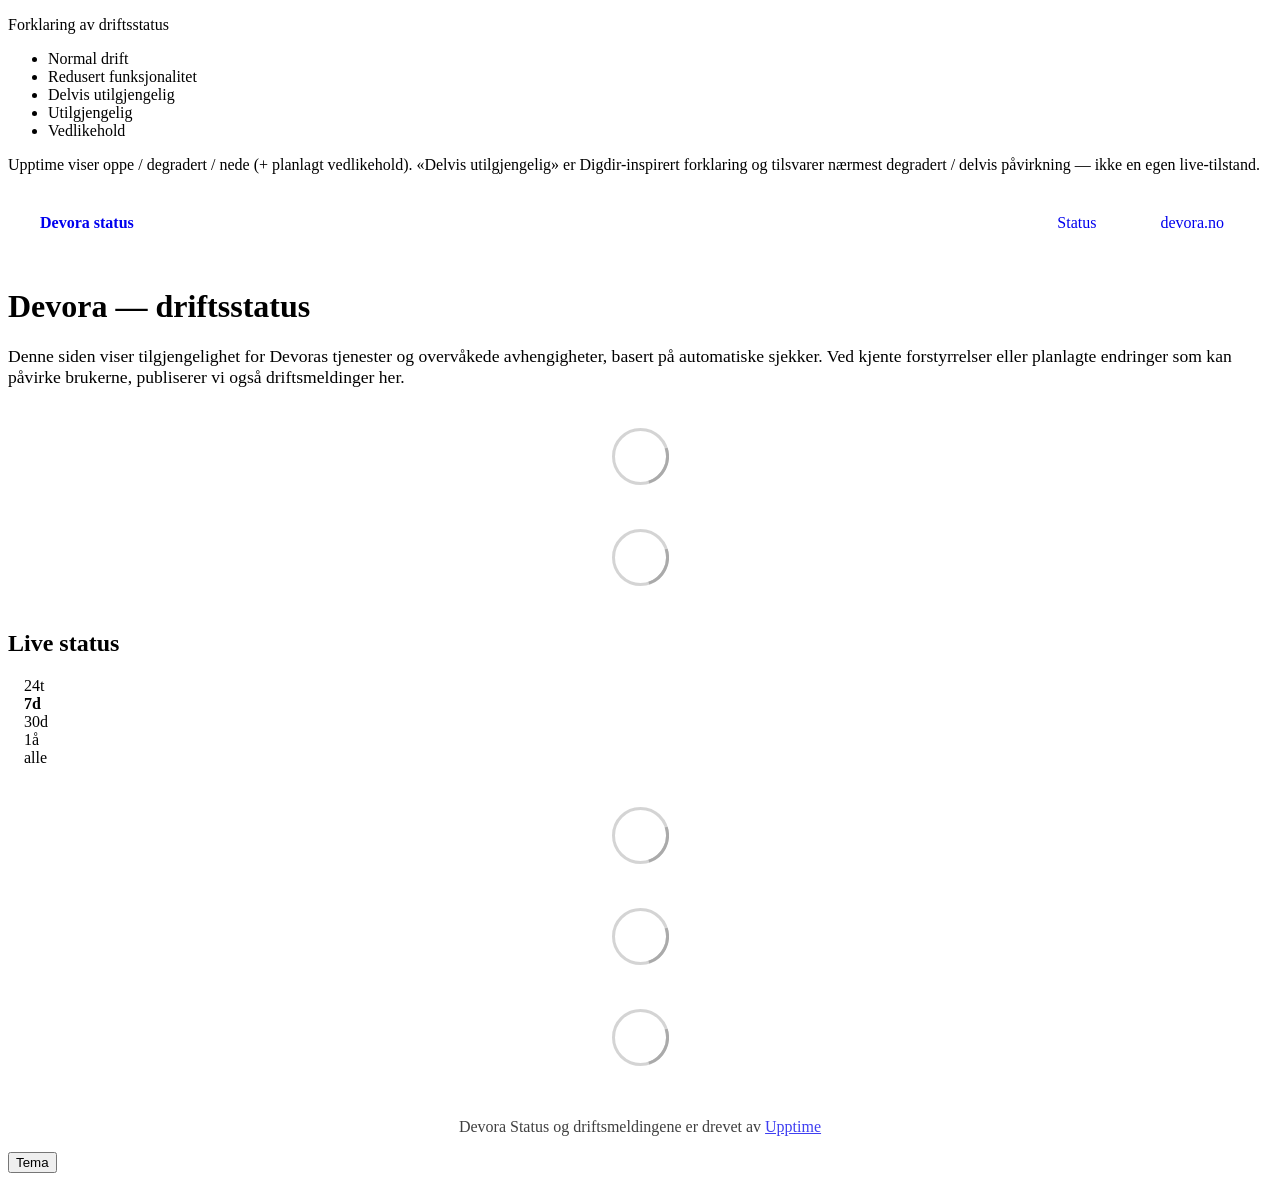
==== commit 871d8a41: "deploy: d475b5855b5a86c1422d5c4366e59800ae669e0e" ====
--- a/index.html
+++ b/index.html
@@ -1,4 +1,4 @@
-<!DOCTYPE html> <html lang=en> <head> <meta charset=utf-8> <meta content="width=device-width,initial-scale=1" name=viewport> <meta content=#333333 name=theme-color> <base href=/ > <link href=manifest.json rel=manifest crossorigin=use-credentials> <script>__SAPPER__={baseUrl:"",preloaded:[void 0,{}]};if('serviceWorker' in navigator)navigator.serviceWorker.register('/service-worker.js');(function(){try{eval("async function x(){}");var main="/client/client.1f3dd3b5.js"}catch(e){main="/client/legacy/client.405e17e9.js"};var s=document.createElement("script");try{new Function("if(0)import('')")();s.src=main;s.type="module";s.crossOrigin="use-credentials";}catch(e){s.src="/client/shimport@2.0.5.js";s.setAttribute("data-main",main);}document.head.appendChild(s);}());</script> <link href=client/client-31a52aa5.css rel=stylesheet><link href=client/createOctokit-a85f76c7.css rel=stylesheet><link href=client/index-b0b6455a.css rel=stylesheet> <title>Devora status</title><link href=https://status.devora.no/devora-status-theme.css rel=stylesheet><link href=https://status.devora.no/global.css rel=stylesheet><link href=https://status.devora.no/favicon.svg rel=icon type=image/svg><link href=https://status.devora.no/favicon.png rel=icon type=image/png><meta content=#3432A6 name=theme-color><meta content="light dark" name=color-scheme><style>:root{--body-background-color:#F8F7FF;--body-text-color:#242A56;--card-background-color:#FFFFFF;--nav-background-color:#FFFFFF;--nav-border-bottom-color:#E8E6F5;--nav-current-border-bottom-color:#3432A6;--card-border-color:#E8E6F5;--down-border-left-color:#EF4444;--down-background-color:#FFFFFF;--degraded-border-left-color:#F59E0B;--up-border-left-color:#22C55E;--tag-color:#FFFFFF;--tag-up-background-color:#22C55E;--tag-down-background-color:#EF4444;--tag-degraded-background-color:#F59E0B;--change-background-color:#F59E0B;--error-button-border-color:#242A56;--error-button-background-color:#3432A6;--error-button-color:#FFFFFF;--submit-button-border-color:#242A56;--submit-button-background-color:#3432A6;--submit-button-color:#FFFFFF}section.live-status article{background-color:var(--card-background-color)}canvas{filter:none!important}@media (prefers-color-scheme:dark){:root:not([data-theme=light]){--body-background-color:#12182A;--body-text-color:#E8E6F5;--card-background-color:#1B2438;--nav-background-color:#1B2438;--nav-border-bottom-color:#2F3A5C;--nav-current-border-bottom-color:#968AB6;--card-border-color:#2F3A5C;--down-background-color:#1B2438}}:root[data-theme=dark]{--body-background-color:#12182A;--body-text-color:#E8E6F5;--card-background-color:#1B2438;--nav-background-color:#1B2438;--nav-border-bottom-color:#2F3A5C;--nav-current-border-bottom-color:#968AB6;--card-border-color:#2F3A5C;--down-background-color:#1B2438}</style><script>(function () {
+<!DOCTYPE html> <html lang=en> <head> <meta charset=utf-8> <meta content="width=device-width,initial-scale=1" name=viewport> <meta content=#333333 name=theme-color> <base href=/ > <link href=manifest.json rel=manifest crossorigin=use-credentials> <script>__SAPPER__={baseUrl:"",preloaded:[void 0,{}]};if('serviceWorker' in navigator)navigator.serviceWorker.register('/service-worker.js');(function(){try{eval("async function x(){}");var main="/client/client.67bc24e4.js"}catch(e){main="/client/legacy/client.6cb34a2d.js"};var s=document.createElement("script");try{new Function("if(0)import('')")();s.src=main;s.type="module";s.crossOrigin="use-credentials";}catch(e){s.src="/client/shimport@2.0.5.js";s.setAttribute("data-main",main);}document.head.appendChild(s);}());</script> <link href=client/client-31a52aa5.css rel=stylesheet><link href=client/createOctokit-a85f76c7.css rel=stylesheet><link href=client/index-b0b6455a.css rel=stylesheet> <title>Devora status</title><link href=https://status.devora.no/devora-status-theme.css rel=stylesheet><link href=https://status.devora.no/global.css rel=stylesheet><link href=https://status.devora.no/favicon.svg rel=icon type=image/svg><link href=https://status.devora.no/favicon.png rel=icon type=image/png><meta content=#3432A6 name=theme-color><meta content="light dark" name=color-scheme><style>:root{--body-background-color:#F8F7FF;--body-text-color:#242A56;--card-background-color:#FFFFFF;--nav-background-color:#FFFFFF;--nav-border-bottom-color:#E8E6F5;--nav-current-border-bottom-color:#3432A6;--card-border-color:#E8E6F5;--down-border-left-color:#EF4444;--down-background-color:#FFFFFF;--degraded-border-left-color:#F59E0B;--up-border-left-color:#22C55E;--tag-color:#FFFFFF;--tag-up-background-color:#22C55E;--tag-down-background-color:#EF4444;--tag-degraded-background-color:#F59E0B;--change-background-color:#F59E0B;--error-button-border-color:#242A56;--error-button-background-color:#3432A6;--error-button-color:#FFFFFF;--submit-button-border-color:#242A56;--submit-button-background-color:#3432A6;--submit-button-color:#FFFFFF}section.live-status article{background-color:var(--card-background-color)}canvas{filter:none!important}@media (prefers-color-scheme:dark){:root:not([data-theme=light]){--body-background-color:#12182A;--body-text-color:#E8E6F5;--card-background-color:#1B2438;--nav-background-color:#1B2438;--nav-border-bottom-color:#2F3A5C;--nav-current-border-bottom-color:#968AB6;--card-border-color:#2F3A5C;--down-background-color:#1B2438}}:root[data-theme=dark]{--body-background-color:#12182A;--body-text-color:#E8E6F5;--card-background-color:#1B2438;--nav-background-color:#1B2438;--nav-border-bottom-color:#2F3A5C;--nav-current-border-bottom-color:#968AB6;--card-border-color:#2F3A5C;--down-background-color:#1B2438}</style><script>(function () {
   try {
     var root = document.documentElement;
     var key = "devora-status-theme";
@@ -28,13 +28,42 @@
       if (!img) return;
       img.src = isDark() ? LOGO_DARK : LOGO_LIGHT;
     }
+    function findStatusBanner() {
+      var main = document.querySelector("main.container, main");
+      if (main) {
+        var direct = main.querySelectorAll(":scope > article.up, :scope > article.down, :scope > article.degraded");
+        if (direct && direct.length) return direct[0];
+      }
+      var all = document.querySelectorAll("article.up, article.down, article.degraded");
+      for (var i = 0; i < all.length; i++) {
+        if (!all[i].closest || !all[i].closest("section.live-status")) return all[i];
+      }
+      return null;
+    }
     function relocateLegend() {
       var legend = document.querySelector("aside.devora-status-legend, aside.status-legend, .devora-status-legend");
-      if (!legend) return;
-      var banner = document.querySelector("main article.up, main article.down, main article.degraded, article.up, article.down, article.degraded");
-      if (!banner || !banner.parentNode) return;
-      if (legend.previousElementSibling === banner) return;
+      if (!legend) return false;
+      var banner = findStatusBanner();
+      if (!banner || !banner.parentNode) return false;
+      if (legend.previousElementSibling === banner) return true;
       banner.insertAdjacentElement("afterend", legend);
+      return true;
+    }
+    function watchLegendPlacement() {
+      if (relocateLegend()) return;
+      var target = document.querySelector("#sapper, main.container, main, body");
+      if (target && typeof MutationObserver !== "undefined") {
+        var obs = new MutationObserver(function () {
+          if (relocateLegend()) obs.disconnect();
+        });
+        obs.observe(target, { childList: true, subtree: true });
+        setTimeout(function () { try { obs.disconnect(); } catch (e) {} }, 20000);
+      }
+      var n = 0;
+      var t = setInterval(function () {
+        n++;
+        if (relocateLegend() || n > 80) clearInterval(t);
+      }, 250);
     }
     function ensureBtn() {
       var btn = document.getElementById("devora-theme-toggle");
@@ -67,7 +96,7 @@
     }
     onReady(function () {
       ensureBtn().textContent = label();
-      relocateLegend();
+      watchLegendPlacement();
       syncLogo();
       if (typeof MutationObserver !== "undefined") {
         new MutationObserver(function () { syncLogo(); }).observe(root, {
@@ -80,7 +109,7 @@
       else if (mq.addListener) mq.addListener(syncLogo);
     });
   } catch (e) { /* ignore */ }
-})(); </script> <link href=/client/client.1f3dd3b5.js rel=modulepreload as=script crossorigin=use-credentials><link href=/client/client-31a52aa5.css rel=preload as=style><link href=/client/index.dec3aa9c.js rel=modulepreload as=script crossorigin=use-credentials><link href=/client/createOctokit.6a8fad56.js rel=modulepreload as=script crossorigin=use-credentials><link href=/client/inject_styles.803b7e80.js rel=modulepreload as=script crossorigin=use-credentials><link href=/client/createOctokit-a85f76c7.css rel=preload as=style><link href=/client/index-b0b6455a.css rel=preload as=style></head> <body> <div id=sapper> <aside aria-label="Forklaring av driftsstatus" class="devora-status-legend status-legend"> <p class=devora-status-legend__title>Forklaring av driftsstatus</p> <ul class=devora-status-legend__list> <li class=devora-status-legend__item><span aria-hidden=true class="devora-status-legend__swatch devora-status-legend__swatch--up"></span>Normal drift</li> <li class=devora-status-legend__item><span aria-hidden=true class="devora-status-legend__swatch devora-status-legend__swatch--degraded"></span>Redusert funksjonalitet</li> <li class=devora-status-legend__item><span aria-hidden=true class="devora-status-legend__swatch devora-status-legend__swatch--partial"></span>Delvis utilgjengelig</li> <li class=devora-status-legend__item><span aria-hidden=true class="devora-status-legend__swatch devora-status-legend__swatch--down"></span>Utilgjengelig</li> <li class=devora-status-legend__item><span aria-hidden=true class="devora-status-legend__swatch devora-status-legend__swatch--maintenance"></span>Vedlikehold</li> </ul> <p class=devora-status-legend__note>Upptime viser oppe / degradert / nede (+ planlagt vedlikehold). «Delvis utilgjengelig» er Digdir-inspirert forklaring og tilsvarer nærmest degradert / delvis påvirkning — ikke en egen live-tilstand.</p> </aside> <nav class=svelte-a08hsz><div class="svelte-a08hsz container"><div><a href=https://status.devora.no class="svelte-a08hsz logo"><img alt="" class=svelte-a08hsz src=https://status.devora.no/logo-header.png> <div>Devora status</div></a></div> <ul class=svelte-a08hsz><li><a href=/ class=svelte-a08hsz target=_self aria-current=page>Status</a> <li><a href=https://devora.no class=svelte-a08hsz target=_self>devora.no</a> </li> </ul></div> </nav> <main class=container> <header class=svelte-ngkazm><h1><strong>Devora</strong> — driftsstatus</h1> <p class="svelte-ngkazm lead">Denne siden viser tilgjengelighet for Devoras tjenester og overvåkede avhengigheter, basert på automatiske sjekker. Ved kjente forstyrrelser eller planlagte endringer som kan påvirke brukerne, publiserer vi også driftsmeldinger her.</header> <section class=svelte-8lnl4f><div class="svelte-68jxue loading"><svg class=svelte-68jxue height=38 stroke=#aaa width=38 xmlns=http://www.w3.org/2000/svg><g fill=none fill-rule=evenodd><g stroke-width=2 transform="translate(1 1)"><circle cx=18 cy=18 r=18 stroke-opacity=.5></circle><path d="M36 18c0-9.94-8.06-18-18-18"><animateTransform attributeName=transform dur=1s from="0 18 18" repeatCount=indefinite to="360 18 18" type=rotate></animateTransform></path></g></g></svg></div> </section> <section class=svelte-8lnl4f><div class="svelte-68jxue loading"><svg class=svelte-68jxue height=38 stroke=#aaa width=38 xmlns=http://www.w3.org/2000/svg><g fill=none fill-rule=evenodd><g stroke-width=2 transform="translate(1 1)"><circle cx=18 cy=18 r=18 stroke-opacity=.5></circle><path d="M36 18c0-9.94-8.06-18-18-18"><animateTransform attributeName=transform dur=1s from="0 18 18" repeatCount=indefinite to="360 18 18" type=rotate></animateTransform></path></g></g></svg></div> </section> <div class="svelte-fqsq6s f changed"><h2>Live status</h2> <form class="svelte-fqsq6s f r"><div><input class=svelte-fqsq6s id=data_day name=d type=radio value=day><label class=svelte-fqsq6s for=data_day>24t</label></div> <div><input class=svelte-fqsq6s id=data_week name=d type=radio value=week checked><label class=svelte-fqsq6s for=data_week>7d</label></div> <div><input class=svelte-fqsq6s id=data_month name=d type=radio value=month><label class=svelte-fqsq6s for=data_month>30d</label></div> <div><input class=svelte-fqsq6s id=data_year name=d type=radio value=year><label class=svelte-fqsq6s for=data_year>1å</label></div> <div><input class=svelte-fqsq6s id=data_all name=d type=radio value=all><label class=svelte-fqsq6s for=data_all>alle</label></div></form></div> <section class="svelte-fqsq6s live-status"><div class="svelte-68jxue loading"><svg class=svelte-68jxue height=38 stroke=#aaa width=38 xmlns=http://www.w3.org/2000/svg><g fill=none fill-rule=evenodd><g stroke-width=2 transform="translate(1 1)"><circle cx=18 cy=18 r=18 stroke-opacity=.5></circle><path d="M36 18c0-9.94-8.06-18-18-18"><animateTransform attributeName=transform dur=1s from="0 18 18" repeatCount=indefinite to="360 18 18" type=rotate></animateTransform></path></g></g></svg></div> </section> <section><div class="svelte-68jxue loading"><svg class=svelte-68jxue height=38 stroke=#aaa width=38 xmlns=http://www.w3.org/2000/svg><g fill=none fill-rule=evenodd><g stroke-width=2 transform="translate(1 1)"><circle cx=18 cy=18 r=18 stroke-opacity=.5></circle><path d="M36 18c0-9.94-8.06-18-18-18"><animateTransform attributeName=transform dur=1s from="0 18 18" repeatCount=indefinite to="360 18 18" type=rotate></animateTransform></path></g></g></svg></div> </section> <section><div class="svelte-68jxue loading"><svg class=svelte-68jxue height=38 stroke=#aaa width=38 xmlns=http://www.w3.org/2000/svg><g fill=none fill-rule=evenodd><g stroke-width=2 transform="translate(1 1)"><circle cx=18 cy=18 r=18 stroke-opacity=.5></circle><path d="M36 18c0-9.94-8.06-18-18-18"><animateTransform attributeName=transform dur=1s from="0 18 18" repeatCount=indefinite to="360 18 18" type=rotate></animateTransform></path></g></g></svg></div></section></main> <footer class=svelte-jbr799><p>Devora Status og driftsmeldingene er drevet av <a href=https://github.com/Devora-AS/status>Upptime</a></p> </footer></div> <script> try {
+})(); </script> <link href=/client/client.67bc24e4.js rel=modulepreload as=script crossorigin=use-credentials><link href=/client/client-31a52aa5.css rel=preload as=style><link href=/client/index.bd19e3d0.js rel=modulepreload as=script crossorigin=use-credentials><link href=/client/createOctokit.c3140090.js rel=modulepreload as=script crossorigin=use-credentials><link href=/client/inject_styles.803b7e80.js rel=modulepreload as=script crossorigin=use-credentials><link href=/client/createOctokit-a85f76c7.css rel=preload as=style><link href=/client/index-b0b6455a.css rel=preload as=style></head> <body> <div id=sapper> <aside aria-label="Forklaring av driftsstatus" class="devora-status-legend status-legend"> <p class=devora-status-legend__title>Forklaring av driftsstatus</p> <ul class=devora-status-legend__list> <li class=devora-status-legend__item><span aria-hidden=true class="devora-status-legend__swatch devora-status-legend__swatch--up"></span>Normal drift</li> <li class=devora-status-legend__item><span aria-hidden=true class="devora-status-legend__swatch devora-status-legend__swatch--degraded"></span>Redusert funksjonalitet</li> <li class=devora-status-legend__item><span aria-hidden=true class="devora-status-legend__swatch devora-status-legend__swatch--partial"></span>Delvis utilgjengelig</li> <li class=devora-status-legend__item><span aria-hidden=true class="devora-status-legend__swatch devora-status-legend__swatch--down"></span>Utilgjengelig</li> <li class=devora-status-legend__item><span aria-hidden=true class="devora-status-legend__swatch devora-status-legend__swatch--maintenance"></span>Vedlikehold</li> </ul> <p class=devora-status-legend__note>Upptime viser oppe / degradert / nede (+ planlagt vedlikehold). «Delvis utilgjengelig» er Digdir-inspirert forklaring og tilsvarer nærmest degradert / delvis påvirkning — ikke en egen live-tilstand.</p> </aside> <nav class=svelte-a08hsz><div class="svelte-a08hsz container"><div><a href=https://status.devora.no class="svelte-a08hsz logo"><img alt="" class=svelte-a08hsz src=https://status.devora.no/logo-header.png> <div>Devora status</div></a></div> <ul class=svelte-a08hsz><li><a href=/ class=svelte-a08hsz target=_self aria-current=page>Status</a> <li><a href=https://devora.no class=svelte-a08hsz target=_self>devora.no</a> </li> </ul></div> </nav> <main class=container> <header class=svelte-ngkazm><h1><strong>Devora</strong> — driftsstatus</h1> <p class="svelte-ngkazm lead">Denne siden viser tilgjengelighet for Devoras tjenester og overvåkede avhengigheter, basert på automatiske sjekker. Ved kjente forstyrrelser eller planlagte endringer som kan påvirke brukerne, publiserer vi også driftsmeldinger her.</header> <section class=svelte-8lnl4f><div class="svelte-68jxue loading"><svg class=svelte-68jxue height=38 stroke=#aaa width=38 xmlns=http://www.w3.org/2000/svg><g fill=none fill-rule=evenodd><g stroke-width=2 transform="translate(1 1)"><circle cx=18 cy=18 r=18 stroke-opacity=.5></circle><path d="M36 18c0-9.94-8.06-18-18-18"><animateTransform attributeName=transform dur=1s from="0 18 18" repeatCount=indefinite to="360 18 18" type=rotate></animateTransform></path></g></g></svg></div> </section> <section class=svelte-8lnl4f><div class="svelte-68jxue loading"><svg class=svelte-68jxue height=38 stroke=#aaa width=38 xmlns=http://www.w3.org/2000/svg><g fill=none fill-rule=evenodd><g stroke-width=2 transform="translate(1 1)"><circle cx=18 cy=18 r=18 stroke-opacity=.5></circle><path d="M36 18c0-9.94-8.06-18-18-18"><animateTransform attributeName=transform dur=1s from="0 18 18" repeatCount=indefinite to="360 18 18" type=rotate></animateTransform></path></g></g></svg></div> </section> <div class="svelte-fqsq6s f changed"><h2>Live status</h2> <form class="svelte-fqsq6s f r"><div><input class=svelte-fqsq6s id=data_day name=d type=radio value=day><label class=svelte-fqsq6s for=data_day>24t</label></div> <div><input class=svelte-fqsq6s id=data_week name=d type=radio value=week checked><label class=svelte-fqsq6s for=data_week>7d</label></div> <div><input class=svelte-fqsq6s id=data_month name=d type=radio value=month><label class=svelte-fqsq6s for=data_month>30d</label></div> <div><input class=svelte-fqsq6s id=data_year name=d type=radio value=year><label class=svelte-fqsq6s for=data_year>1å</label></div> <div><input class=svelte-fqsq6s id=data_all name=d type=radio value=all><label class=svelte-fqsq6s for=data_all>alle</label></div></form></div> <section class="svelte-fqsq6s live-status"><div class="svelte-68jxue loading"><svg class=svelte-68jxue height=38 stroke=#aaa width=38 xmlns=http://www.w3.org/2000/svg><g fill=none fill-rule=evenodd><g stroke-width=2 transform="translate(1 1)"><circle cx=18 cy=18 r=18 stroke-opacity=.5></circle><path d="M36 18c0-9.94-8.06-18-18-18"><animateTransform attributeName=transform dur=1s from="0 18 18" repeatCount=indefinite to="360 18 18" type=rotate></animateTransform></path></g></g></svg></div> </section> <section><div class="svelte-68jxue loading"><svg class=svelte-68jxue height=38 stroke=#aaa width=38 xmlns=http://www.w3.org/2000/svg><g fill=none fill-rule=evenodd><g stroke-width=2 transform="translate(1 1)"><circle cx=18 cy=18 r=18 stroke-opacity=.5></circle><path d="M36 18c0-9.94-8.06-18-18-18"><animateTransform attributeName=transform dur=1s from="0 18 18" repeatCount=indefinite to="360 18 18" type=rotate></animateTransform></path></g></g></svg></div> </section> <section><div class="svelte-68jxue loading"><svg class=svelte-68jxue height=38 stroke=#aaa width=38 xmlns=http://www.w3.org/2000/svg><g fill=none fill-rule=evenodd><g stroke-width=2 transform="translate(1 1)"><circle cx=18 cy=18 r=18 stroke-opacity=.5></circle><path d="M36 18c0-9.94-8.06-18-18-18"><animateTransform attributeName=transform dur=1s from="0 18 18" repeatCount=indefinite to="360 18 18" type=rotate></animateTransform></path></g></g></svg></div></section></main> <footer class=svelte-jbr799><p>Devora Status og driftsmeldingene er drevet av <a href=https://github.com/Devora-AS/status>Upptime</a></p> </footer></div> <script> try {
         if (typeof window !== "undefined" && window.navigator && navigator.serviceWorker) {
           navigator.serviceWorker.getRegistrations().then(function (registrations) {
             for (let registration of registrations) {
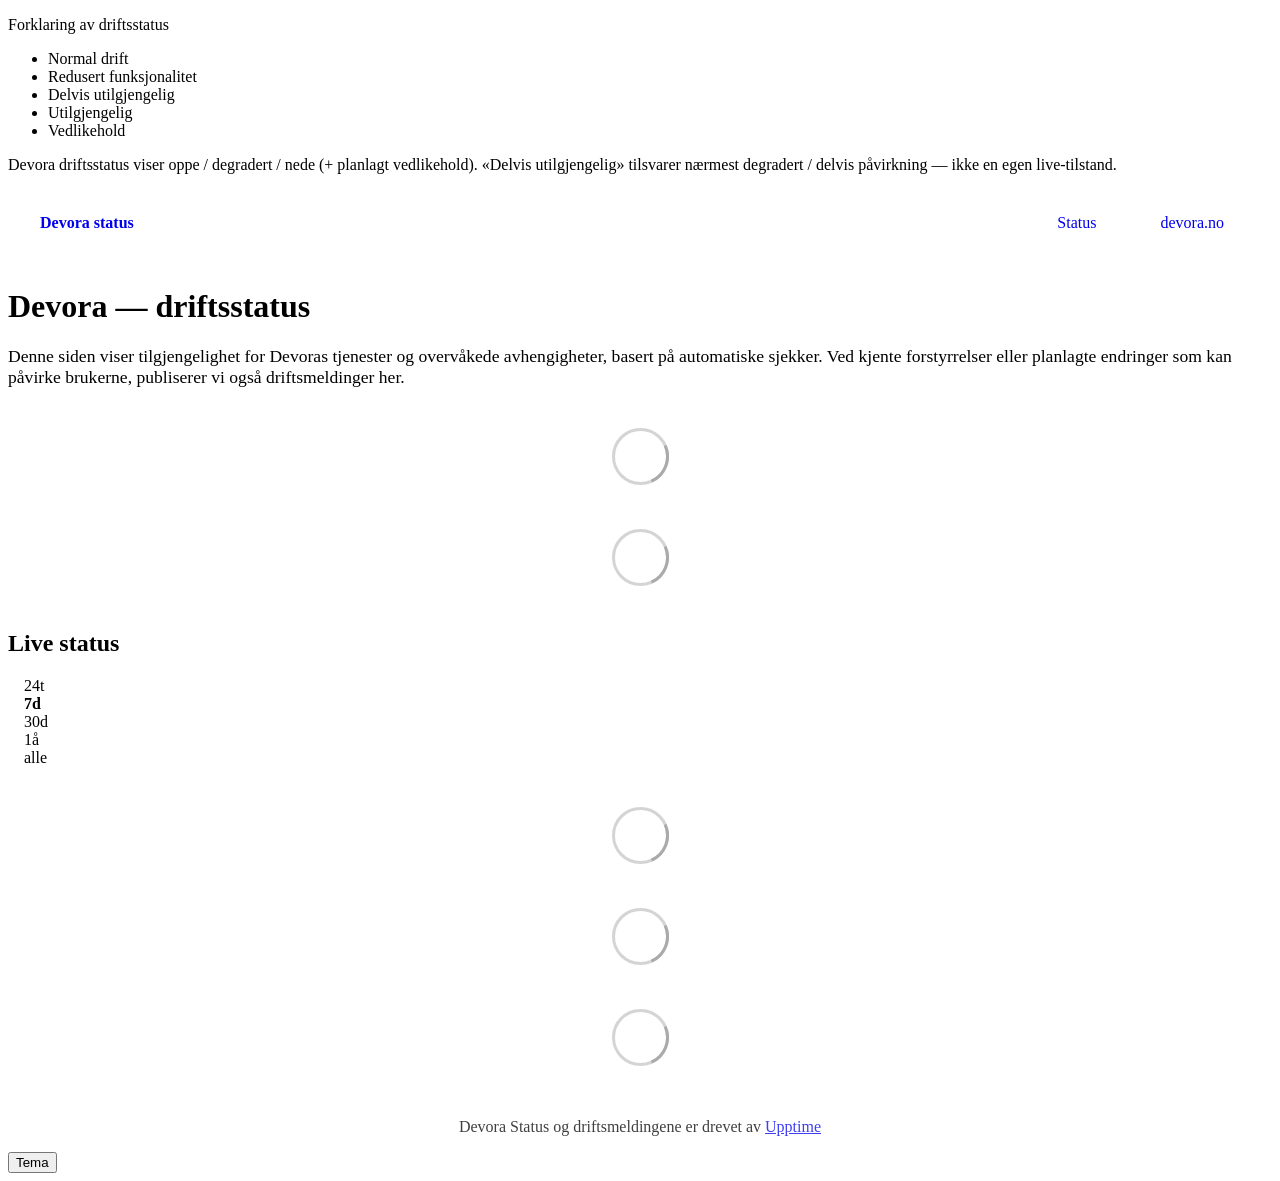
==== commit f54ac94a: "deploy: 62a89cf561706eb82c4db4618e886eda5565f976" ====
--- a/index.html
+++ b/index.html
@@ -1,4 +1,4 @@
-<!DOCTYPE html> <html lang=en> <head> <meta charset=utf-8> <meta content="width=device-width,initial-scale=1" name=viewport> <meta content=#333333 name=theme-color> <base href=/ > <link href=manifest.json rel=manifest crossorigin=use-credentials> <script>__SAPPER__={baseUrl:"",preloaded:[void 0,{}]};if('serviceWorker' in navigator)navigator.serviceWorker.register('/service-worker.js');(function(){try{eval("async function x(){}");var main="/client/client.67bc24e4.js"}catch(e){main="/client/legacy/client.6cb34a2d.js"};var s=document.createElement("script");try{new Function("if(0)import('')")();s.src=main;s.type="module";s.crossOrigin="use-credentials";}catch(e){s.src="/client/shimport@2.0.5.js";s.setAttribute("data-main",main);}document.head.appendChild(s);}());</script> <link href=client/client-31a52aa5.css rel=stylesheet><link href=client/createOctokit-a85f76c7.css rel=stylesheet><link href=client/index-b0b6455a.css rel=stylesheet> <title>Devora status</title><link href=https://status.devora.no/devora-status-theme.css rel=stylesheet><link href=https://status.devora.no/global.css rel=stylesheet><link href=https://status.devora.no/favicon.svg rel=icon type=image/svg><link href=https://status.devora.no/favicon.png rel=icon type=image/png><meta content=#3432A6 name=theme-color><meta content="light dark" name=color-scheme><style>:root{--body-background-color:#F8F7FF;--body-text-color:#242A56;--card-background-color:#FFFFFF;--nav-background-color:#FFFFFF;--nav-border-bottom-color:#E8E6F5;--nav-current-border-bottom-color:#3432A6;--card-border-color:#E8E6F5;--down-border-left-color:#EF4444;--down-background-color:#FFFFFF;--degraded-border-left-color:#F59E0B;--up-border-left-color:#22C55E;--tag-color:#FFFFFF;--tag-up-background-color:#22C55E;--tag-down-background-color:#EF4444;--tag-degraded-background-color:#F59E0B;--change-background-color:#F59E0B;--error-button-border-color:#242A56;--error-button-background-color:#3432A6;--error-button-color:#FFFFFF;--submit-button-border-color:#242A56;--submit-button-background-color:#3432A6;--submit-button-color:#FFFFFF}section.live-status article{background-color:var(--card-background-color)}canvas{filter:none!important}@media (prefers-color-scheme:dark){:root:not([data-theme=light]){--body-background-color:#12182A;--body-text-color:#E8E6F5;--card-background-color:#1B2438;--nav-background-color:#1B2438;--nav-border-bottom-color:#2F3A5C;--nav-current-border-bottom-color:#968AB6;--card-border-color:#2F3A5C;--down-background-color:#1B2438}}:root[data-theme=dark]{--body-background-color:#12182A;--body-text-color:#E8E6F5;--card-background-color:#1B2438;--nav-background-color:#1B2438;--nav-border-bottom-color:#2F3A5C;--nav-current-border-bottom-color:#968AB6;--card-border-color:#2F3A5C;--down-background-color:#1B2438}</style><script>(function () {
+<!DOCTYPE html> <html lang=en> <head> <meta charset=utf-8> <meta content="width=device-width,initial-scale=1" name=viewport> <meta content=#333333 name=theme-color> <base href=/ > <link href=manifest.json rel=manifest crossorigin=use-credentials> <script>__SAPPER__={baseUrl:"",preloaded:[void 0,{}]};if('serviceWorker' in navigator)navigator.serviceWorker.register('/service-worker.js');(function(){try{eval("async function x(){}");var main="/client/client.2487f5af.js"}catch(e){main="/client/legacy/client.ca3bff8b.js"};var s=document.createElement("script");try{new Function("if(0)import('')")();s.src=main;s.type="module";s.crossOrigin="use-credentials";}catch(e){s.src="/client/shimport@2.0.5.js";s.setAttribute("data-main",main);}document.head.appendChild(s);}());</script> <link href=client/client-31a52aa5.css rel=stylesheet><link href=client/createOctokit-a85f76c7.css rel=stylesheet><link href=client/index-b0b6455a.css rel=stylesheet> <title>Devora status</title><link href=https://status.devora.no/devora-status-theme.css rel=stylesheet><link href=https://status.devora.no/global.css rel=stylesheet><link href=https://status.devora.no/favicon.svg rel=icon type=image/svg><link href=https://status.devora.no/favicon.png rel=icon type=image/png><meta content=#3432A6 name=theme-color><meta content="light dark" name=color-scheme><style>:root{--body-background-color:#F8F7FF;--body-text-color:#242A56;--card-background-color:#FFFFFF;--nav-background-color:#FFFFFF;--nav-border-bottom-color:#E8E6F5;--nav-current-border-bottom-color:#3432A6;--card-border-color:#E8E6F5;--down-border-left-color:#EF4444;--down-background-color:#FFFFFF;--degraded-border-left-color:#F59E0B;--up-border-left-color:#22C55E;--tag-color:#FFFFFF;--tag-up-background-color:#22C55E;--tag-down-background-color:#EF4444;--tag-degraded-background-color:#F59E0B;--change-background-color:#F59E0B;--error-button-border-color:#242A56;--error-button-background-color:#3432A6;--error-button-color:#FFFFFF;--submit-button-border-color:#242A56;--submit-button-background-color:#3432A6;--submit-button-color:#FFFFFF}section.live-status article{background-color:var(--card-background-color)}canvas{filter:none!important}@media (prefers-color-scheme:dark){:root:not([data-theme=light]){--body-background-color:#12182A;--body-text-color:#E8E6F5;--card-background-color:#1B2438;--nav-background-color:#1B2438;--nav-border-bottom-color:#2F3A5C;--nav-current-border-bottom-color:#968AB6;--card-border-color:#2F3A5C;--down-background-color:#1B2438}}:root[data-theme=dark]{--body-background-color:#12182A;--body-text-color:#E8E6F5;--card-background-color:#1B2438;--nav-background-color:#1B2438;--nav-border-bottom-color:#2F3A5C;--nav-current-border-bottom-color:#968AB6;--card-border-color:#2F3A5C;--down-background-color:#1B2438}</style><script>(function () {
   try {
     var root = document.documentElement;
     var key = "devora-status-theme";
@@ -109,7 +109,7 @@
       else if (mq.addListener) mq.addListener(syncLogo);
     });
   } catch (e) { /* ignore */ }
-})(); </script> <link href=/client/client.67bc24e4.js rel=modulepreload as=script crossorigin=use-credentials><link href=/client/client-31a52aa5.css rel=preload as=style><link href=/client/index.bd19e3d0.js rel=modulepreload as=script crossorigin=use-credentials><link href=/client/createOctokit.c3140090.js rel=modulepreload as=script crossorigin=use-credentials><link href=/client/inject_styles.803b7e80.js rel=modulepreload as=script crossorigin=use-credentials><link href=/client/createOctokit-a85f76c7.css rel=preload as=style><link href=/client/index-b0b6455a.css rel=preload as=style></head> <body> <div id=sapper> <aside aria-label="Forklaring av driftsstatus" class="devora-status-legend status-legend"> <p class=devora-status-legend__title>Forklaring av driftsstatus</p> <ul class=devora-status-legend__list> <li class=devora-status-legend__item><span aria-hidden=true class="devora-status-legend__swatch devora-status-legend__swatch--up"></span>Normal drift</li> <li class=devora-status-legend__item><span aria-hidden=true class="devora-status-legend__swatch devora-status-legend__swatch--degraded"></span>Redusert funksjonalitet</li> <li class=devora-status-legend__item><span aria-hidden=true class="devora-status-legend__swatch devora-status-legend__swatch--partial"></span>Delvis utilgjengelig</li> <li class=devora-status-legend__item><span aria-hidden=true class="devora-status-legend__swatch devora-status-legend__swatch--down"></span>Utilgjengelig</li> <li class=devora-status-legend__item><span aria-hidden=true class="devora-status-legend__swatch devora-status-legend__swatch--maintenance"></span>Vedlikehold</li> </ul> <p class=devora-status-legend__note>Upptime viser oppe / degradert / nede (+ planlagt vedlikehold). «Delvis utilgjengelig» er Digdir-inspirert forklaring og tilsvarer nærmest degradert / delvis påvirkning — ikke en egen live-tilstand.</p> </aside> <nav class=svelte-a08hsz><div class="svelte-a08hsz container"><div><a href=https://status.devora.no class="svelte-a08hsz logo"><img alt="" class=svelte-a08hsz src=https://status.devora.no/logo-header.png> <div>Devora status</div></a></div> <ul class=svelte-a08hsz><li><a href=/ class=svelte-a08hsz target=_self aria-current=page>Status</a> <li><a href=https://devora.no class=svelte-a08hsz target=_self>devora.no</a> </li> </ul></div> </nav> <main class=container> <header class=svelte-ngkazm><h1><strong>Devora</strong> — driftsstatus</h1> <p class="svelte-ngkazm lead">Denne siden viser tilgjengelighet for Devoras tjenester og overvåkede avhengigheter, basert på automatiske sjekker. Ved kjente forstyrrelser eller planlagte endringer som kan påvirke brukerne, publiserer vi også driftsmeldinger her.</header> <section class=svelte-8lnl4f><div class="svelte-68jxue loading"><svg class=svelte-68jxue height=38 stroke=#aaa width=38 xmlns=http://www.w3.org/2000/svg><g fill=none fill-rule=evenodd><g stroke-width=2 transform="translate(1 1)"><circle cx=18 cy=18 r=18 stroke-opacity=.5></circle><path d="M36 18c0-9.94-8.06-18-18-18"><animateTransform attributeName=transform dur=1s from="0 18 18" repeatCount=indefinite to="360 18 18" type=rotate></animateTransform></path></g></g></svg></div> </section> <section class=svelte-8lnl4f><div class="svelte-68jxue loading"><svg class=svelte-68jxue height=38 stroke=#aaa width=38 xmlns=http://www.w3.org/2000/svg><g fill=none fill-rule=evenodd><g stroke-width=2 transform="translate(1 1)"><circle cx=18 cy=18 r=18 stroke-opacity=.5></circle><path d="M36 18c0-9.94-8.06-18-18-18"><animateTransform attributeName=transform dur=1s from="0 18 18" repeatCount=indefinite to="360 18 18" type=rotate></animateTransform></path></g></g></svg></div> </section> <div class="svelte-fqsq6s f changed"><h2>Live status</h2> <form class="svelte-fqsq6s f r"><div><input class=svelte-fqsq6s id=data_day name=d type=radio value=day><label class=svelte-fqsq6s for=data_day>24t</label></div> <div><input class=svelte-fqsq6s id=data_week name=d type=radio value=week checked><label class=svelte-fqsq6s for=data_week>7d</label></div> <div><input class=svelte-fqsq6s id=data_month name=d type=radio value=month><label class=svelte-fqsq6s for=data_month>30d</label></div> <div><input class=svelte-fqsq6s id=data_year name=d type=radio value=year><label class=svelte-fqsq6s for=data_year>1å</label></div> <div><input class=svelte-fqsq6s id=data_all name=d type=radio value=all><label class=svelte-fqsq6s for=data_all>alle</label></div></form></div> <section class="svelte-fqsq6s live-status"><div class="svelte-68jxue loading"><svg class=svelte-68jxue height=38 stroke=#aaa width=38 xmlns=http://www.w3.org/2000/svg><g fill=none fill-rule=evenodd><g stroke-width=2 transform="translate(1 1)"><circle cx=18 cy=18 r=18 stroke-opacity=.5></circle><path d="M36 18c0-9.94-8.06-18-18-18"><animateTransform attributeName=transform dur=1s from="0 18 18" repeatCount=indefinite to="360 18 18" type=rotate></animateTransform></path></g></g></svg></div> </section> <section><div class="svelte-68jxue loading"><svg class=svelte-68jxue height=38 stroke=#aaa width=38 xmlns=http://www.w3.org/2000/svg><g fill=none fill-rule=evenodd><g stroke-width=2 transform="translate(1 1)"><circle cx=18 cy=18 r=18 stroke-opacity=.5></circle><path d="M36 18c0-9.94-8.06-18-18-18"><animateTransform attributeName=transform dur=1s from="0 18 18" repeatCount=indefinite to="360 18 18" type=rotate></animateTransform></path></g></g></svg></div> </section> <section><div class="svelte-68jxue loading"><svg class=svelte-68jxue height=38 stroke=#aaa width=38 xmlns=http://www.w3.org/2000/svg><g fill=none fill-rule=evenodd><g stroke-width=2 transform="translate(1 1)"><circle cx=18 cy=18 r=18 stroke-opacity=.5></circle><path d="M36 18c0-9.94-8.06-18-18-18"><animateTransform attributeName=transform dur=1s from="0 18 18" repeatCount=indefinite to="360 18 18" type=rotate></animateTransform></path></g></g></svg></div></section></main> <footer class=svelte-jbr799><p>Devora Status og driftsmeldingene er drevet av <a href=https://github.com/Devora-AS/status>Upptime</a></p> </footer></div> <script> try {
+})(); </script> <link href=/client/client.2487f5af.js rel=modulepreload as=script crossorigin=use-credentials><link href=/client/client-31a52aa5.css rel=preload as=style><link href=/client/index.69dbf1b2.js rel=modulepreload as=script crossorigin=use-credentials><link href=/client/createOctokit.d7ab3976.js rel=modulepreload as=script crossorigin=use-credentials><link href=/client/inject_styles.803b7e80.js rel=modulepreload as=script crossorigin=use-credentials><link href=/client/createOctokit-a85f76c7.css rel=preload as=style><link href=/client/index-b0b6455a.css rel=preload as=style></head> <body> <div id=sapper> <aside aria-label="Forklaring av driftsstatus" class="devora-status-legend status-legend"> <p class=devora-status-legend__title>Forklaring av driftsstatus</p> <ul class=devora-status-legend__list> <li class=devora-status-legend__item><span aria-hidden=true class="devora-status-legend__swatch devora-status-legend__swatch--up"></span>Normal drift</li> <li class=devora-status-legend__item><span aria-hidden=true class="devora-status-legend__swatch devora-status-legend__swatch--degraded"></span>Redusert funksjonalitet</li> <li class=devora-status-legend__item><span aria-hidden=true class="devora-status-legend__swatch devora-status-legend__swatch--partial"></span>Delvis utilgjengelig</li> <li class=devora-status-legend__item><span aria-hidden=true class="devora-status-legend__swatch devora-status-legend__swatch--down"></span>Utilgjengelig</li> <li class=devora-status-legend__item><span aria-hidden=true class="devora-status-legend__swatch devora-status-legend__swatch--maintenance"></span>Vedlikehold</li> </ul> <p class=devora-status-legend__note>Devora driftsstatus viser oppe / degradert / nede (+ planlagt vedlikehold). «Delvis utilgjengelig» tilsvarer nærmest degradert / delvis påvirkning — ikke en egen live-tilstand.</p> </aside> <nav class=svelte-a08hsz><div class="svelte-a08hsz container"><div><a href=https://status.devora.no class="svelte-a08hsz logo"><img alt="" class=svelte-a08hsz src=https://status.devora.no/logo-header.png> <div>Devora status</div></a></div> <ul class=svelte-a08hsz><li><a href=/ class=svelte-a08hsz target=_self aria-current=page>Status</a> <li><a href=https://devora.no class=svelte-a08hsz target=_self>devora.no</a> </li> </ul></div> </nav> <main class=container> <header class=svelte-ngkazm><h1><strong>Devora</strong> — driftsstatus</h1> <p class="svelte-ngkazm lead">Denne siden viser tilgjengelighet for Devoras tjenester og overvåkede avhengigheter, basert på automatiske sjekker. Ved kjente forstyrrelser eller planlagte endringer som kan påvirke brukerne, publiserer vi også driftsmeldinger her.</header> <section class=svelte-8lnl4f><div class="svelte-68jxue loading"><svg class=svelte-68jxue height=38 stroke=#aaa width=38 xmlns=http://www.w3.org/2000/svg><g fill=none fill-rule=evenodd><g stroke-width=2 transform="translate(1 1)"><circle cx=18 cy=18 r=18 stroke-opacity=.5></circle><path d="M36 18c0-9.94-8.06-18-18-18"><animateTransform attributeName=transform dur=1s from="0 18 18" repeatCount=indefinite to="360 18 18" type=rotate></animateTransform></path></g></g></svg></div> </section> <section class=svelte-8lnl4f><div class="svelte-68jxue loading"><svg class=svelte-68jxue height=38 stroke=#aaa width=38 xmlns=http://www.w3.org/2000/svg><g fill=none fill-rule=evenodd><g stroke-width=2 transform="translate(1 1)"><circle cx=18 cy=18 r=18 stroke-opacity=.5></circle><path d="M36 18c0-9.94-8.06-18-18-18"><animateTransform attributeName=transform dur=1s from="0 18 18" repeatCount=indefinite to="360 18 18" type=rotate></animateTransform></path></g></g></svg></div> </section> <div class="svelte-fqsq6s f changed"><h2>Live status</h2> <form class="svelte-fqsq6s f r"><div><input class=svelte-fqsq6s id=data_day name=d type=radio value=day><label class=svelte-fqsq6s for=data_day>24t</label></div> <div><input class=svelte-fqsq6s id=data_week name=d type=radio value=week checked><label class=svelte-fqsq6s for=data_week>7d</label></div> <div><input class=svelte-fqsq6s id=data_month name=d type=radio value=month><label class=svelte-fqsq6s for=data_month>30d</label></div> <div><input class=svelte-fqsq6s id=data_year name=d type=radio value=year><label class=svelte-fqsq6s for=data_year>1å</label></div> <div><input class=svelte-fqsq6s id=data_all name=d type=radio value=all><label class=svelte-fqsq6s for=data_all>alle</label></div></form></div> <section class="svelte-fqsq6s live-status"><div class="svelte-68jxue loading"><svg class=svelte-68jxue height=38 stroke=#aaa width=38 xmlns=http://www.w3.org/2000/svg><g fill=none fill-rule=evenodd><g stroke-width=2 transform="translate(1 1)"><circle cx=18 cy=18 r=18 stroke-opacity=.5></circle><path d="M36 18c0-9.94-8.06-18-18-18"><animateTransform attributeName=transform dur=1s from="0 18 18" repeatCount=indefinite to="360 18 18" type=rotate></animateTransform></path></g></g></svg></div> </section> <section><div class="svelte-68jxue loading"><svg class=svelte-68jxue height=38 stroke=#aaa width=38 xmlns=http://www.w3.org/2000/svg><g fill=none fill-rule=evenodd><g stroke-width=2 transform="translate(1 1)"><circle cx=18 cy=18 r=18 stroke-opacity=.5></circle><path d="M36 18c0-9.94-8.06-18-18-18"><animateTransform attributeName=transform dur=1s from="0 18 18" repeatCount=indefinite to="360 18 18" type=rotate></animateTransform></path></g></g></svg></div> </section> <section><div class="svelte-68jxue loading"><svg class=svelte-68jxue height=38 stroke=#aaa width=38 xmlns=http://www.w3.org/2000/svg><g fill=none fill-rule=evenodd><g stroke-width=2 transform="translate(1 1)"><circle cx=18 cy=18 r=18 stroke-opacity=.5></circle><path d="M36 18c0-9.94-8.06-18-18-18"><animateTransform attributeName=transform dur=1s from="0 18 18" repeatCount=indefinite to="360 18 18" type=rotate></animateTransform></path></g></g></svg></div></section></main> <footer class=svelte-jbr799><p>Devora Status og driftsmeldingene er drevet av <a href=https://github.com/Devora-AS/status>Upptime</a></p> </footer></div> <script> try {
         if (typeof window !== "undefined" && window.navigator && navigator.serviceWorker) {
           navigator.serviceWorker.getRegistrations().then(function (registrations) {
             for (let registration of registrations) {
